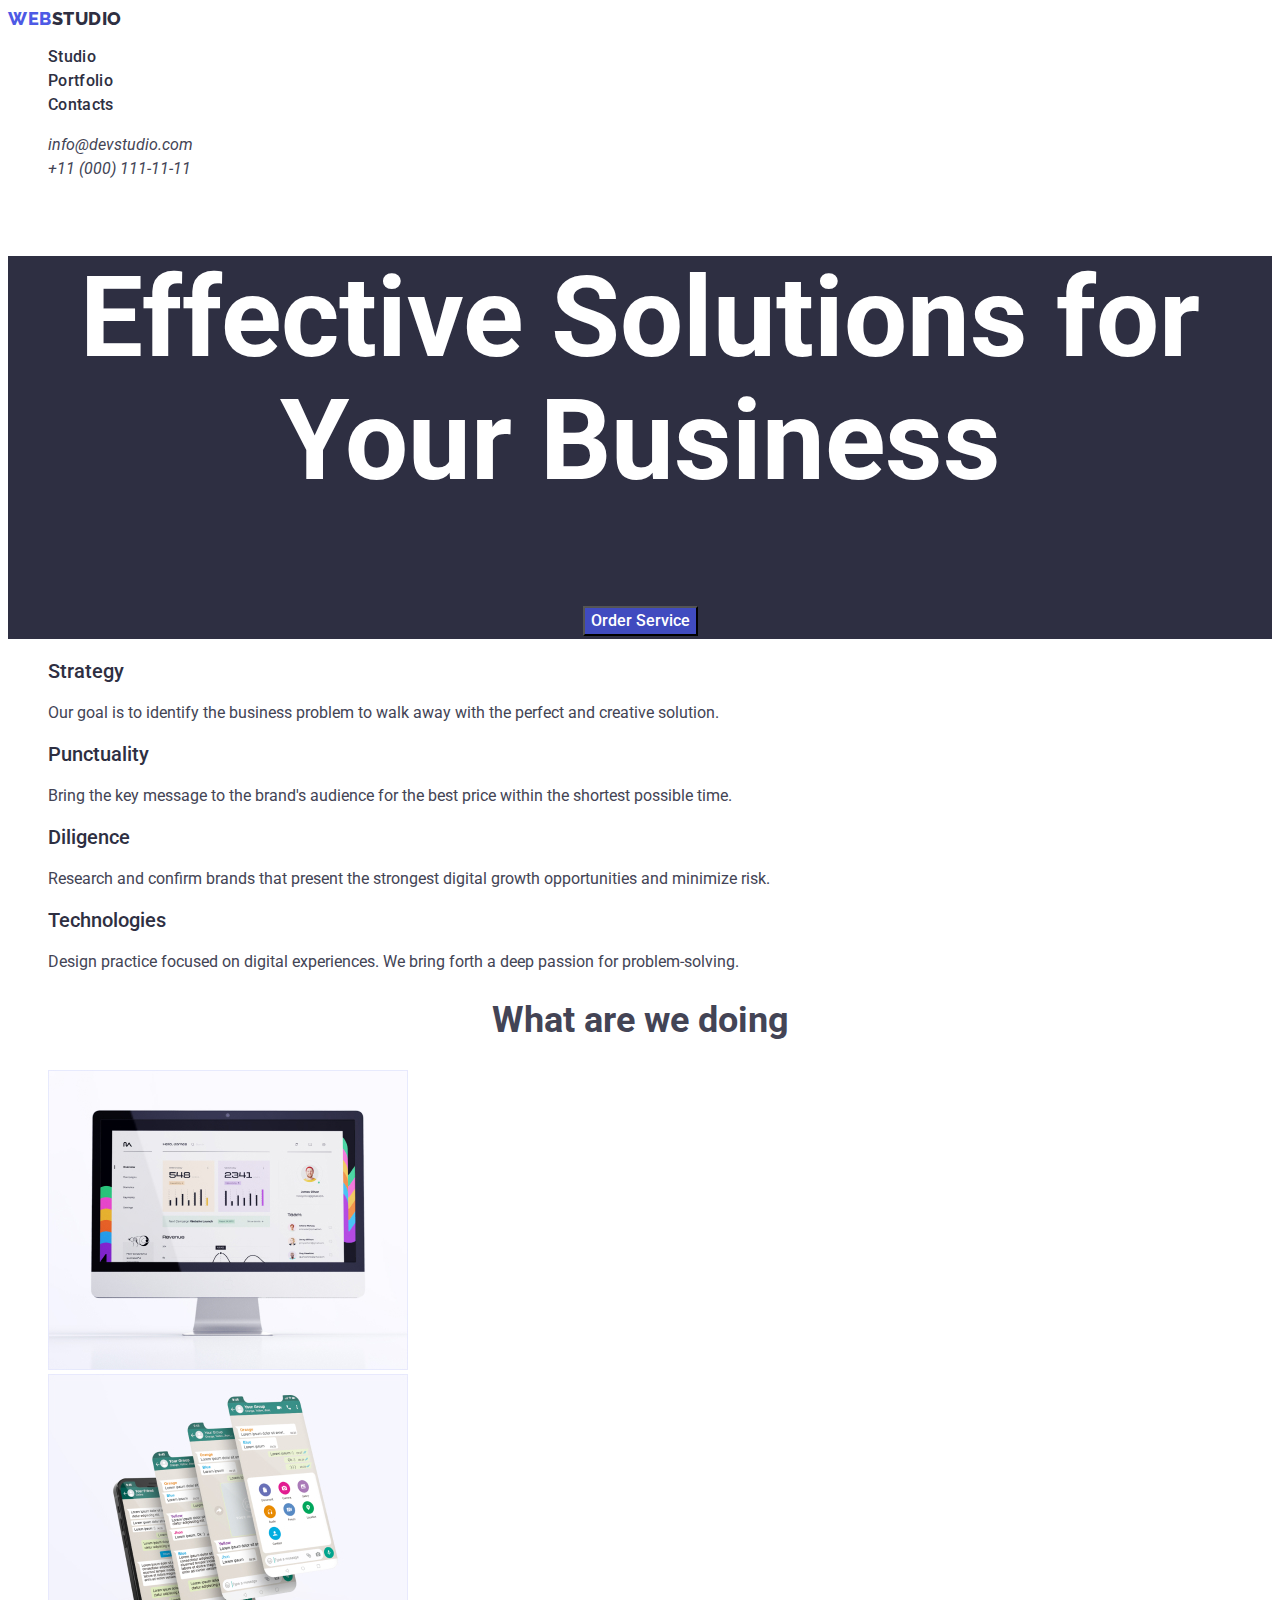
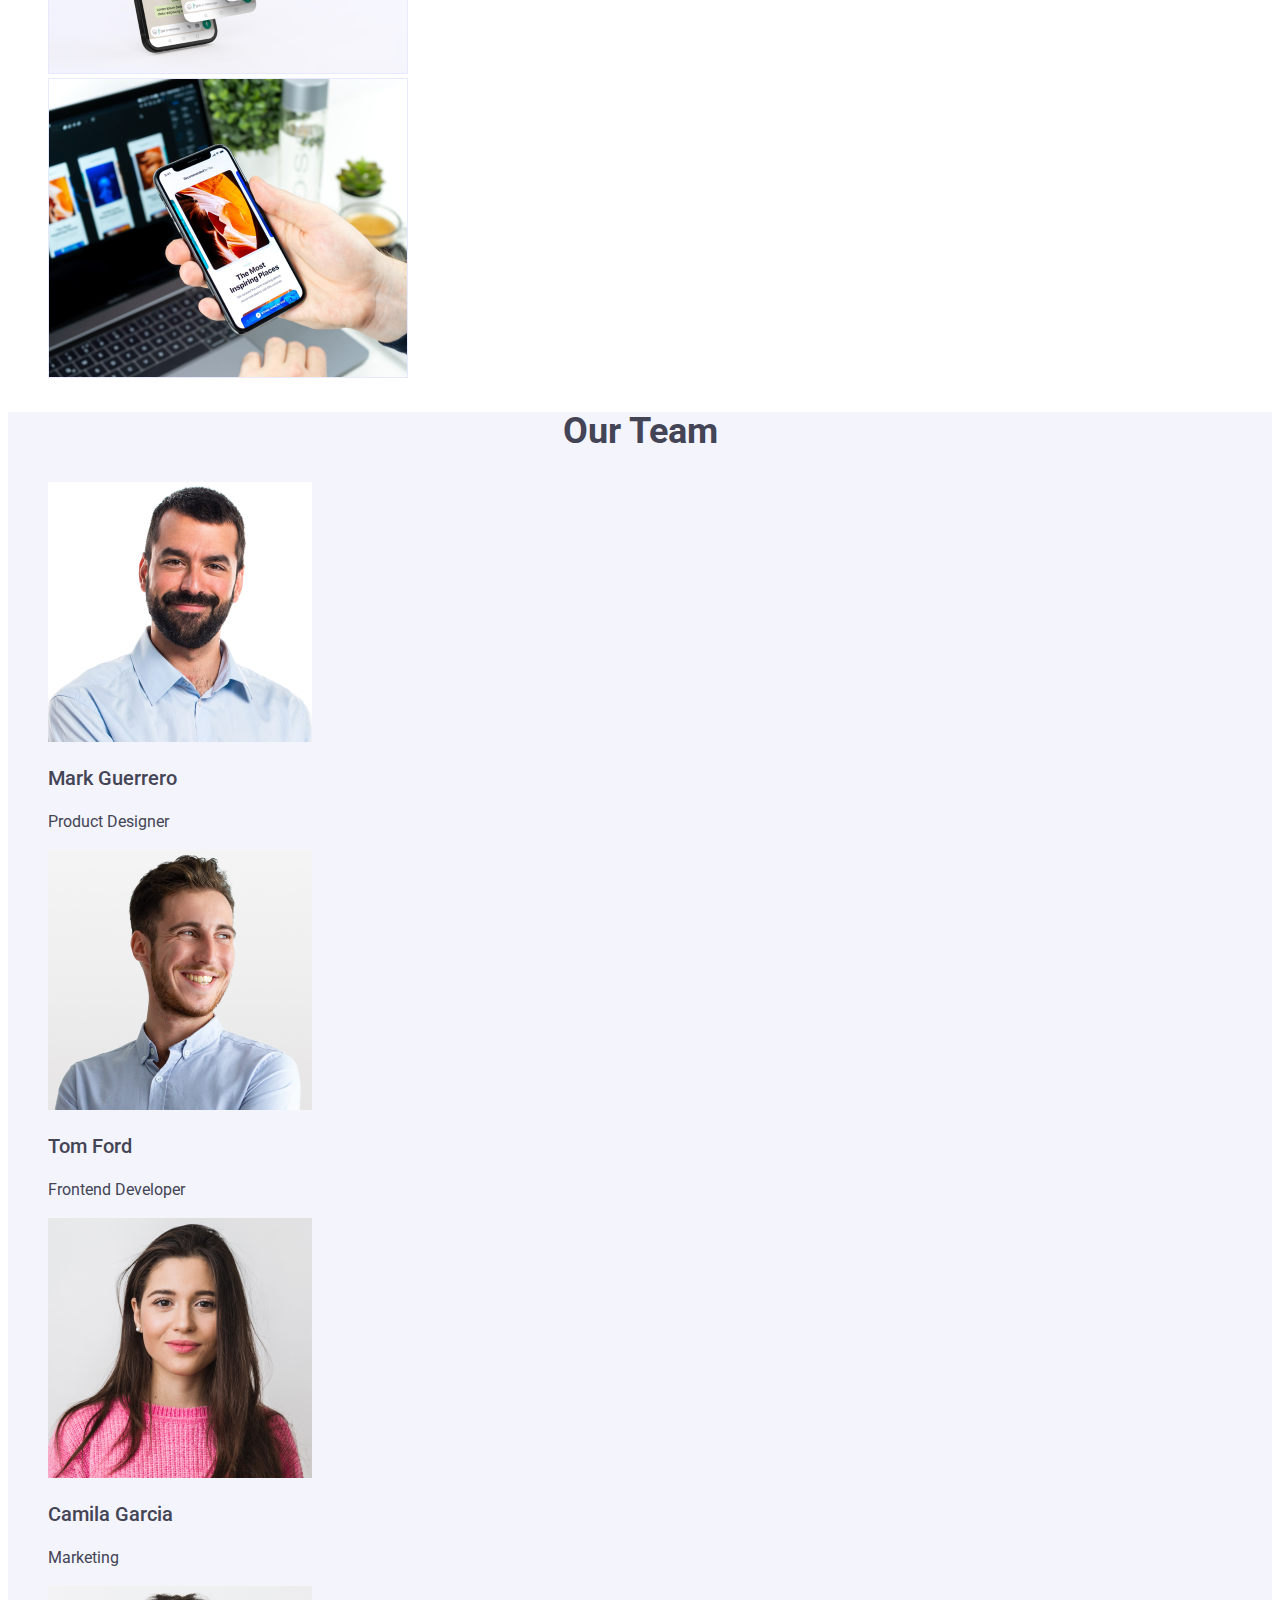
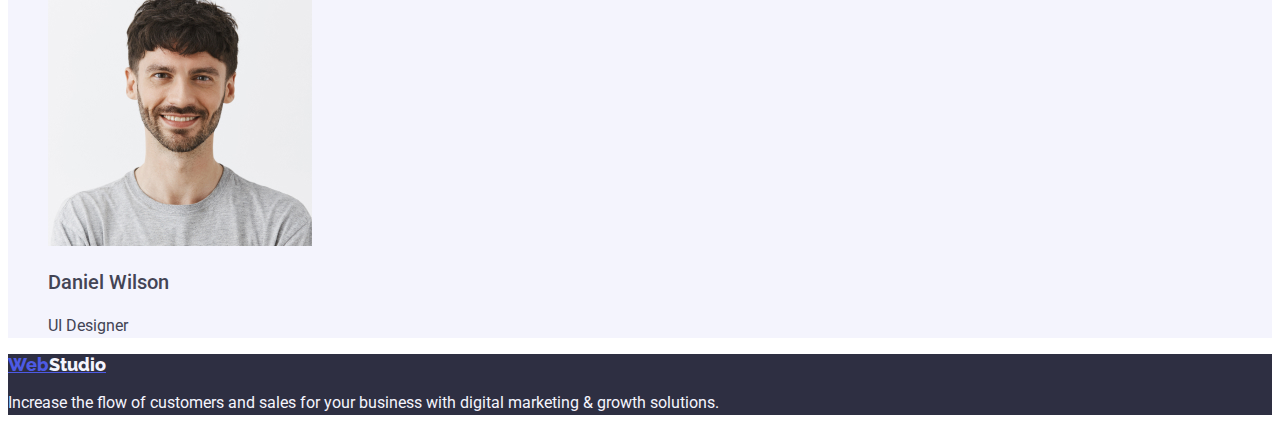
==== index.html @ b8d8406c "update" ====
<!DOCTYPE html>
<html lang="en">
  <head>
    <meta charset="UTF-8" />
    <meta http-equiv="X-UA-Compatible" content="IE=edge" />
    <meta name="viewport" content="width=device-width, initial-scale=1.0" />
    <title>WebStudio</title>
    <link rel="preconnect" href="https://fonts.googleapis.com" />
    <link rel="preconnect" href="https://fonts.gstatic.com" crossorigin />
    <link
      href="https://fonts.googleapis.com/css2?family=Raleway:wght@800&family=Roboto:wght@400;500&display=swap"
      rel="stylesheet"
    />
    <link rel="stylesheet" href="./css/styles.css" />
  </head>
  <body class="page">
    <header class="page-header">
      <nav>
        <a href="./index.html" class="logo link"> Web<span>Studio</span></a>

        <ul class="site-nav list">
          <li><a href="./index.html" class="link">Studio</a></li>
          <li><a href="./portfolio.html" class="link">Portfolio</a></li>
          <li><a href="" class="link">Contacts</a></li>
        </ul>
      </nav>

      <address>
        <ul class="auth-nav list">
          <li>
            <a href="mailto:info@devstudio.com" class="link"
              >info@devstudio.com</a
            >
          </li>
          <li>
            <a href="tel:+110001111111" class="link">+11 (000) 111-11-11</a>
          </li>
        </ul>
      </address>
    </header>
    <main>
      <section class="header">
        <h1>
          Effective Solutions for<br />
          Your Business
        </h1>
        <button type="button" class="header-button">Order Service</button>
      </section>
      <section>
        <h2 hidden>Features</h2>
        <ul>
          <li>
            <h3 class="function-name">Strategy</h3>
            <p class="function-discription">
              Our goal is to identify the business problem to walk away with the
              perfect and creative solution.
            </p>
          </li>
          <li>
            <h3 class="function-name">Punctuality</h3>
            <p class="function-discription">
              Bring the key message to the brand's audience for the best price
              within the shortest possible time.
            </p>
          </li>
          <li>
            <h3 class="function-name">Diligence</h3>
            <p class="function-discription">
              Research and confirm brands that present the strongest digital
              growth opportunities and minimize risk.
            </p>
          </li>
          <li>
            <h3 class="function-name">Technologies</h3>
            <p class="function-discription">
              Design practice focused on digital experiences. We bring forth a
              deep passion for problem-solving.
            </p>
          </li>
        </ul>
      </section>
      <section>
        <h2 class="content-name">What are we doing</h2>
        <ul>
          <li>
            <img
              src="./images/rectangle1.jpg"
              alt="Computer"
              width="360"
              height="300"
            />
          </li>
          <li>
            <img
              src="./images/rectangle2.jpg"
              alt="Phone chat"
              width="360"
              height="300"
            />
          </li>
          <li>
            <img
              src="./images/rectangle3.jpg"
              alt="Laptop with phone"
              width="360"
              height="300"
            />
          </li>
        </ul>
      </section>
      <section class="team">
        <h2 class="team-name">Our Team</h2>
        <ul>
          <li>
            <img
              src="./images/team/mark.jpg"
              alt="Mark Guerrero"
              width="264"
              height="260"
            />
            <h3 class="specialist-name">Mark Guerrero</h3>
            <p class="job-title">Product Designer</p>
          </li>
          <li>
            <img
              src="./images/team/tom.jpg"
              alt="Tom Ford"
              width="264"
              height="260"
            />
            <h3 class="specialist-name">Tom Ford</h3>
            <p class="job-title">Frontend Developer</p>
          </li>
          <li>
            <img
              src="./images/team/camila.jpg"
              alt="Camila Garcia"
              width="264"
              height="260"
            />
            <h3 class="specialist-name">Camila Garcia</h3>
            <p class="job-title">Marketing</p>
          </li>
          <li>
            <img
              src="./images/team/daniel.jpg"
              alt="Daniel Wilson"
              width="264"
              height="260"
            />
            <h3 class="specialist-name">Daniel Wilson</h3>
            <p class="job-title">UI Designer</p>
          </li>
        </ul>
      </section>
    </main>
    <footer class="basement">
      <a class="basement-logo" href="./index.html"> Web<span>Studio</span> </a>
      <p class="basement-text">
        Increase the flow of customers and sales for your business with digital
        marketing & growth solutions.
      </p>
    </footer>
  </body>
</html>
---- css/styles.css ----
:root{

    --primary-text-color:#2E2F42;
    --accent-color:#4D5AE5;
    --page-background-color:#FFFFFF;
    --additional-text-color:#434455;
    --footer-text-color:#F4F4FD;

}

/*Site header*/
.page {
    background-color:var(--page-background-color);
    color: var(--additional-text-color);

    font-family: Roboto, sans-serif;

}

ul {
    list-style: none;
}

.logo{
    color:var(--accent-color);

    font-family: Raleway, sans-serif;
    font-weight: 800;
    font-size: 18px;
    line-height: 1.17;
    letter-spacing: 0.03em;
    text-transform: uppercase;

}
.link{
    text-decoration: none;
}

.logo span{
    color:#2e2f42;
;}
.logo:hover,
.logo:focus{
    color:var(--accent-color);}

/*Site nav*/
.site-nav a{
    color:var(--primary-text-color);
    
    font-weight: 500;
    font-size: 16px;
    line-height: 1.5;
    letter-spacing: 0.02em;
    text-decoration: none;
}
.site-nav a:hover,
.site-nav a:focus{    
        color:var(--primary-text-color);
}

.auth-nav a{
    color:var(--additional-text-color);

    font-weight: 400;
    font-size: 16px;
    line-height: 1.5;    
    text-decoration: none;
}

.auth-nav a:hover,
.auth-nav a:focus {
    color: var(--accent-color);
}
/*Header index*/
.header{
     background-color: var(--primary-text-color
     );
     color: #FFFFFF;
     font-weight: 700;
     font-size: 56px;
     line-height: 1.1;
     text-align: center;
     
}

.header-button{
    background-color: #404BBF;
    color: #FFFFFF;

    font-family: inherit;
    font-weight: 500;
    font-size: 16px;
    line-height: 1.5;
    text-align: center;
    

}

/*Index Features*/
.function-name{
    color: var(--primary-text-color);

    font-weight: 500;
    font-size: 20px;
    line-height: 1.2;

}

.content-name{
    font-weight: 700;
    font-size: 36px;
    line-height: 1.1;
    text-align: center;
   

}

/*Index Team*/
.team{

    background-color: #F4F4FD;
}
.team-name{
    font-weight: 700;
    font-size: 36px;
    line-height: 1.1;
    text-align: center;

}
.specialist-name{
    font-weight:500;
    font-size: 20px;
    line-height: 1.2;

}

.job-title{
    font-weight: 400;
    font-size: 16px;
    line-height: 1.5;
}
/*Buttons portfolio*/

.button{
    background-color: #E7E9FC;
    color: var(--accent-color);

    font-family: inherit;
    font-weight: 500;
    font-size: 16px;
    line-height: 1.5;
}

.button:hover ,
.button:focus {
    background-color: #404BBF;
    color: #FFFFFF;
}    

/*Features*/
.features-name{
    font-weight: 500;
    font-size: 20px;
    line-height: 1.2;
}
.features-chapter{
    color:var(--additional-text-color);

    font-weight: 400;
    font-size: 16px;
    line-height: 1.5;
}
/*Footer*/
.basement-logo{
    color: var(--accent-color);
    
    font-family: Raleway,sans-serif;
    font-weight: 800;
    font-size: 18px;
    line-height: 1.17;
}

.basement-logo span {
    color:var(--footer-text-color);

    font-family: Raleway, sans-serif;
    font-weight: 800;
    font-size: 18px;
    line-height: 1.17;
    }
.basement{
    background-color: var(--primary-text-color);
}
.basement-text{
    color:var(--footer-text-color);
    font-weight: 400;
    font-size: 16px;
    line-height: 1.5;

}
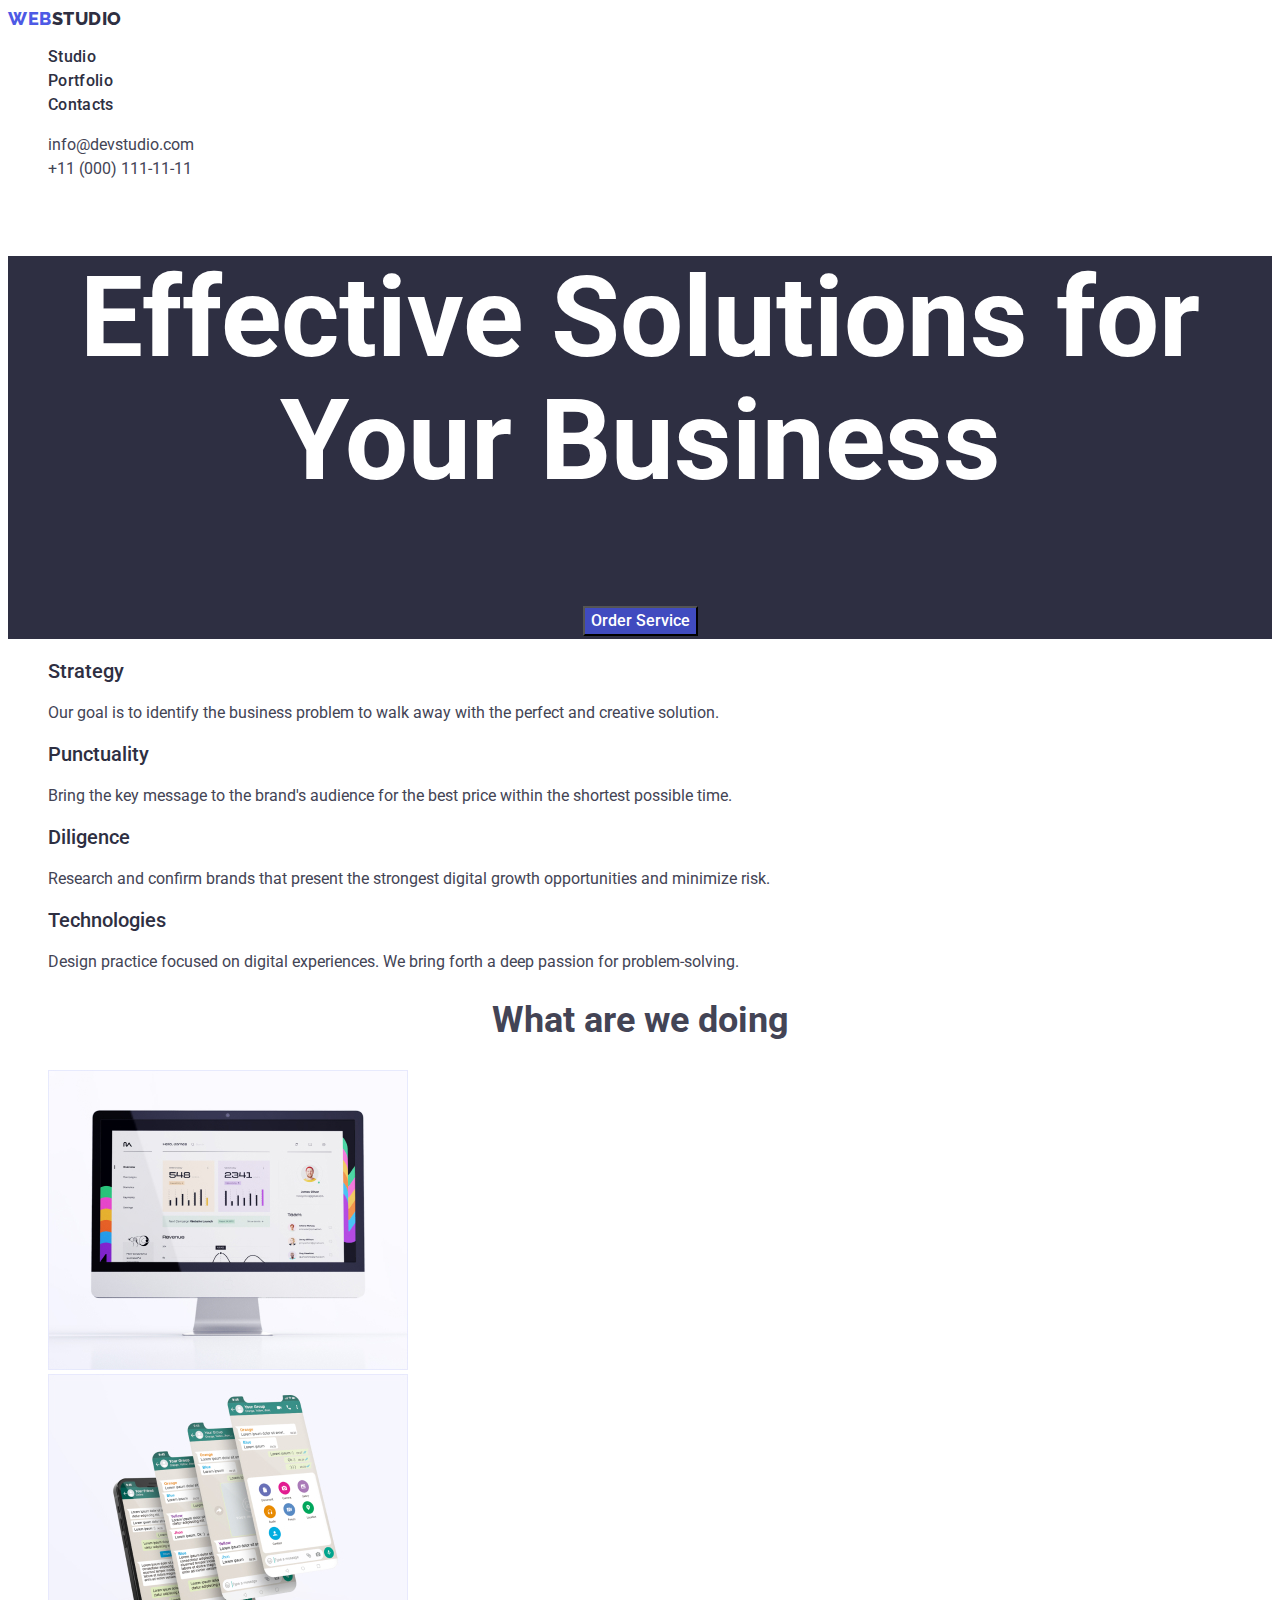
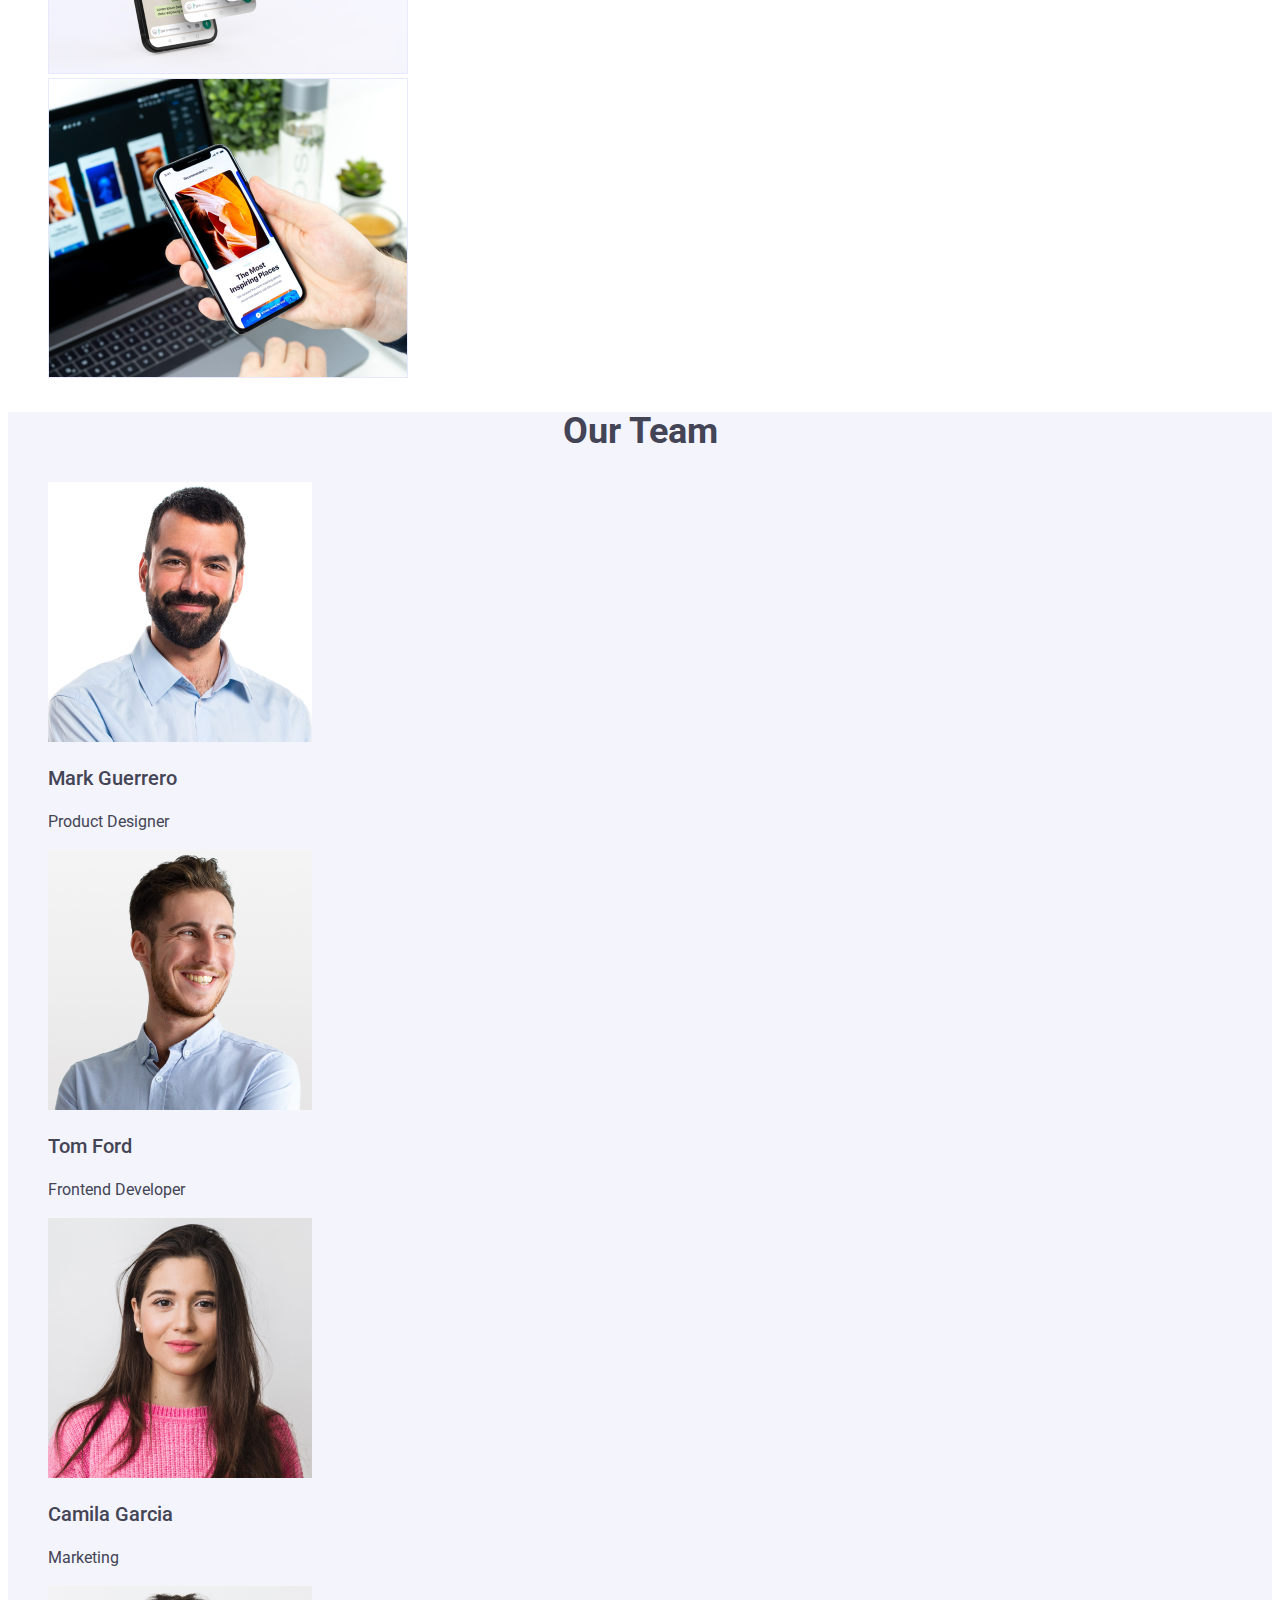
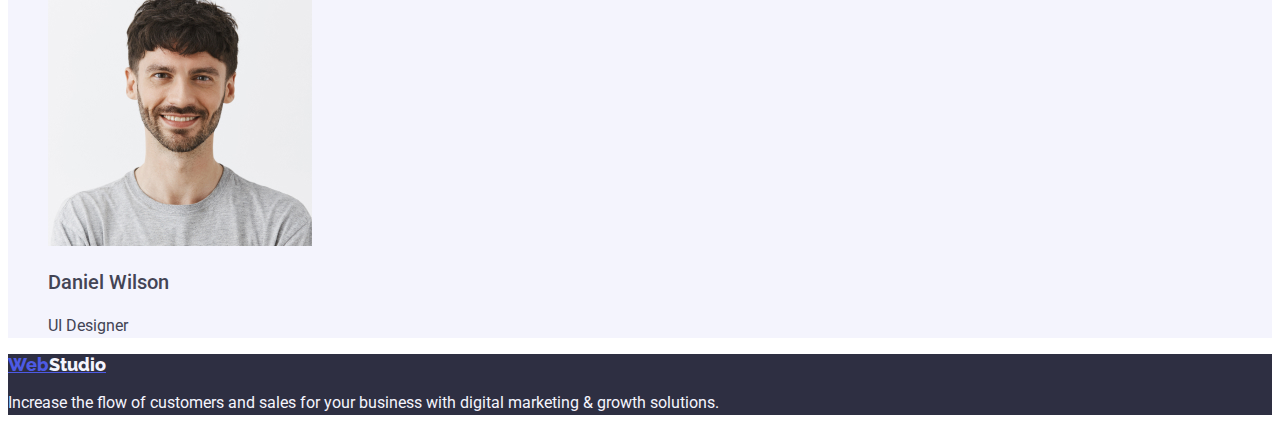
==== commit f017183f: "update" ====
--- a/index.html
+++ b/index.html
@@ -25,7 +25,7 @@
         </ul>
       </nav>
 
-      <address>
+      <address class="adress">
         <ul class="auth-nav list">
           <li>
             <a href="mailto:info@devstudio.com" class="link"
--- a/css/styles.css
+++ b/css/styles.css
@@ -55,9 +55,12 @@
 }
 .site-nav a:hover,
 .site-nav a:focus{    
-        color:var(--primary-text-color);
-}
-
+        color:#404bbf;
+}
+
+.adress{
+    font-style: normal;
+}
 .auth-nav a{
     color:var(--additional-text-color);
 
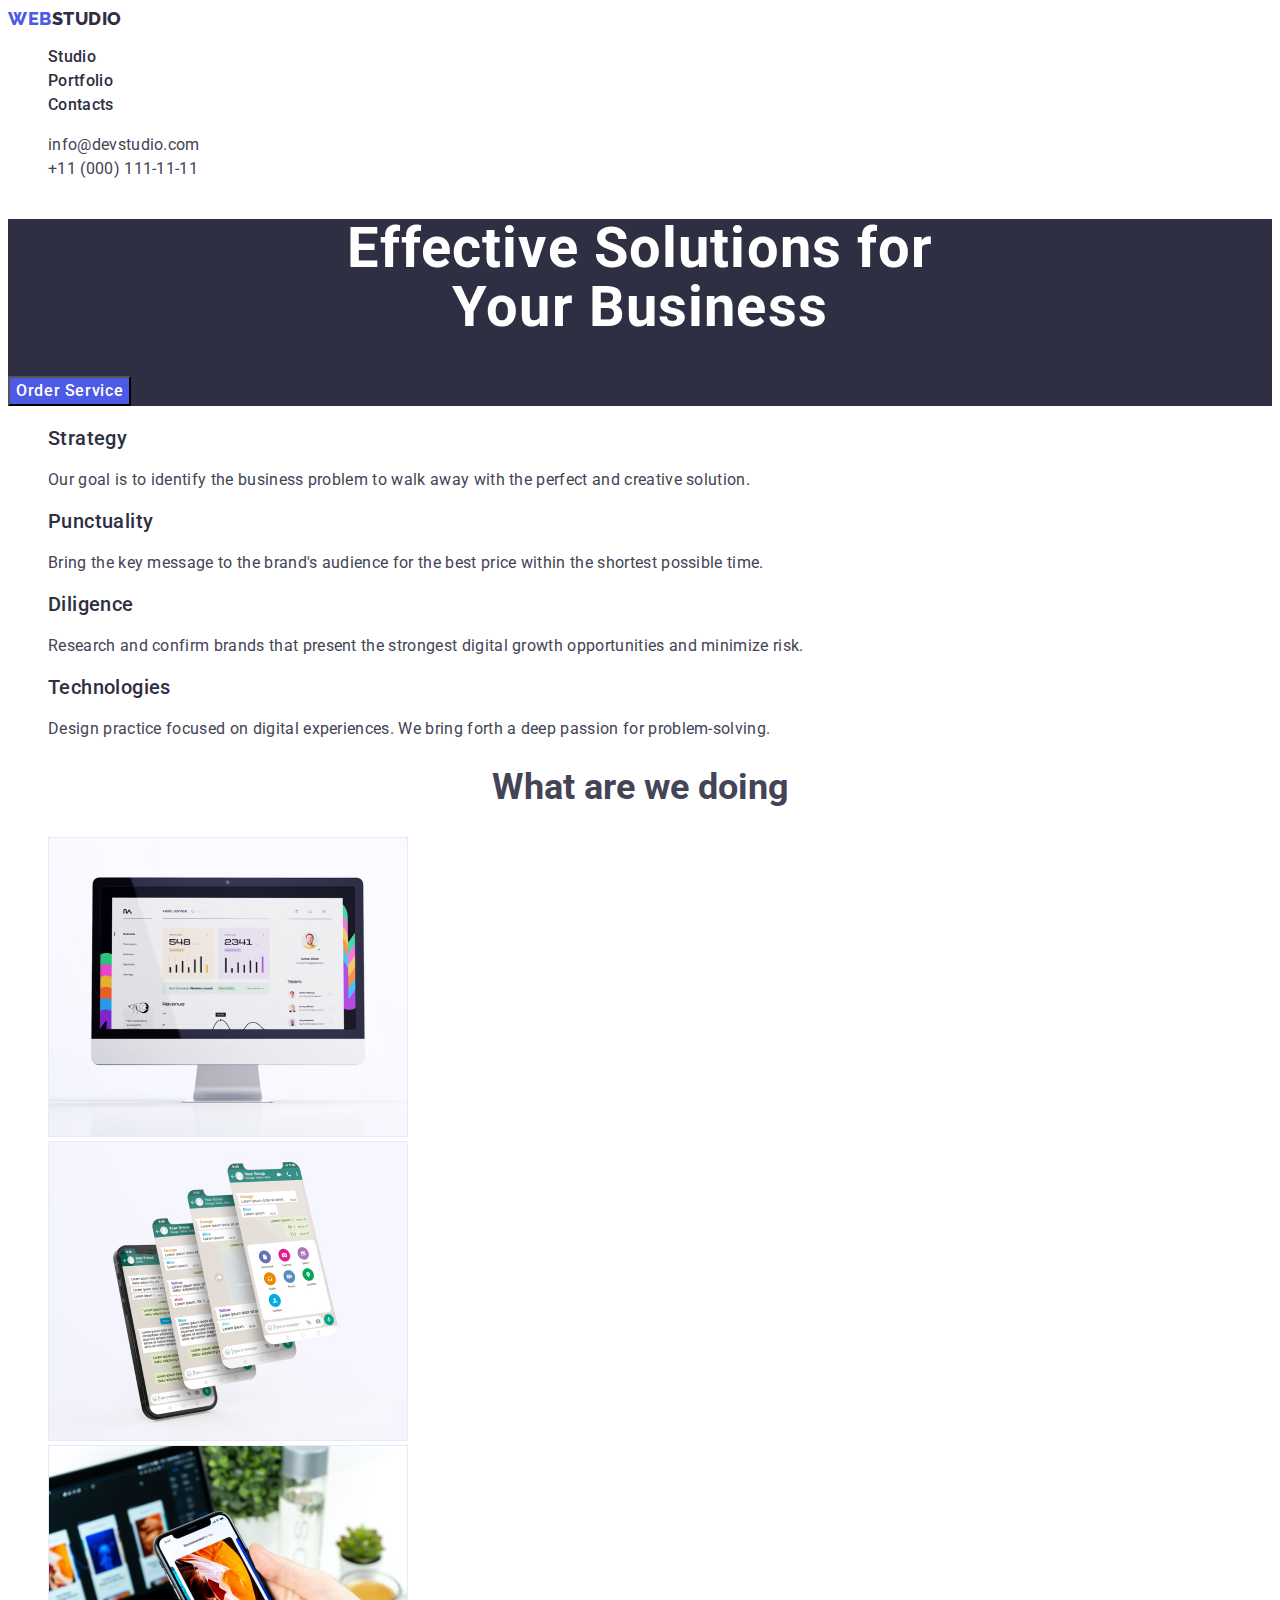
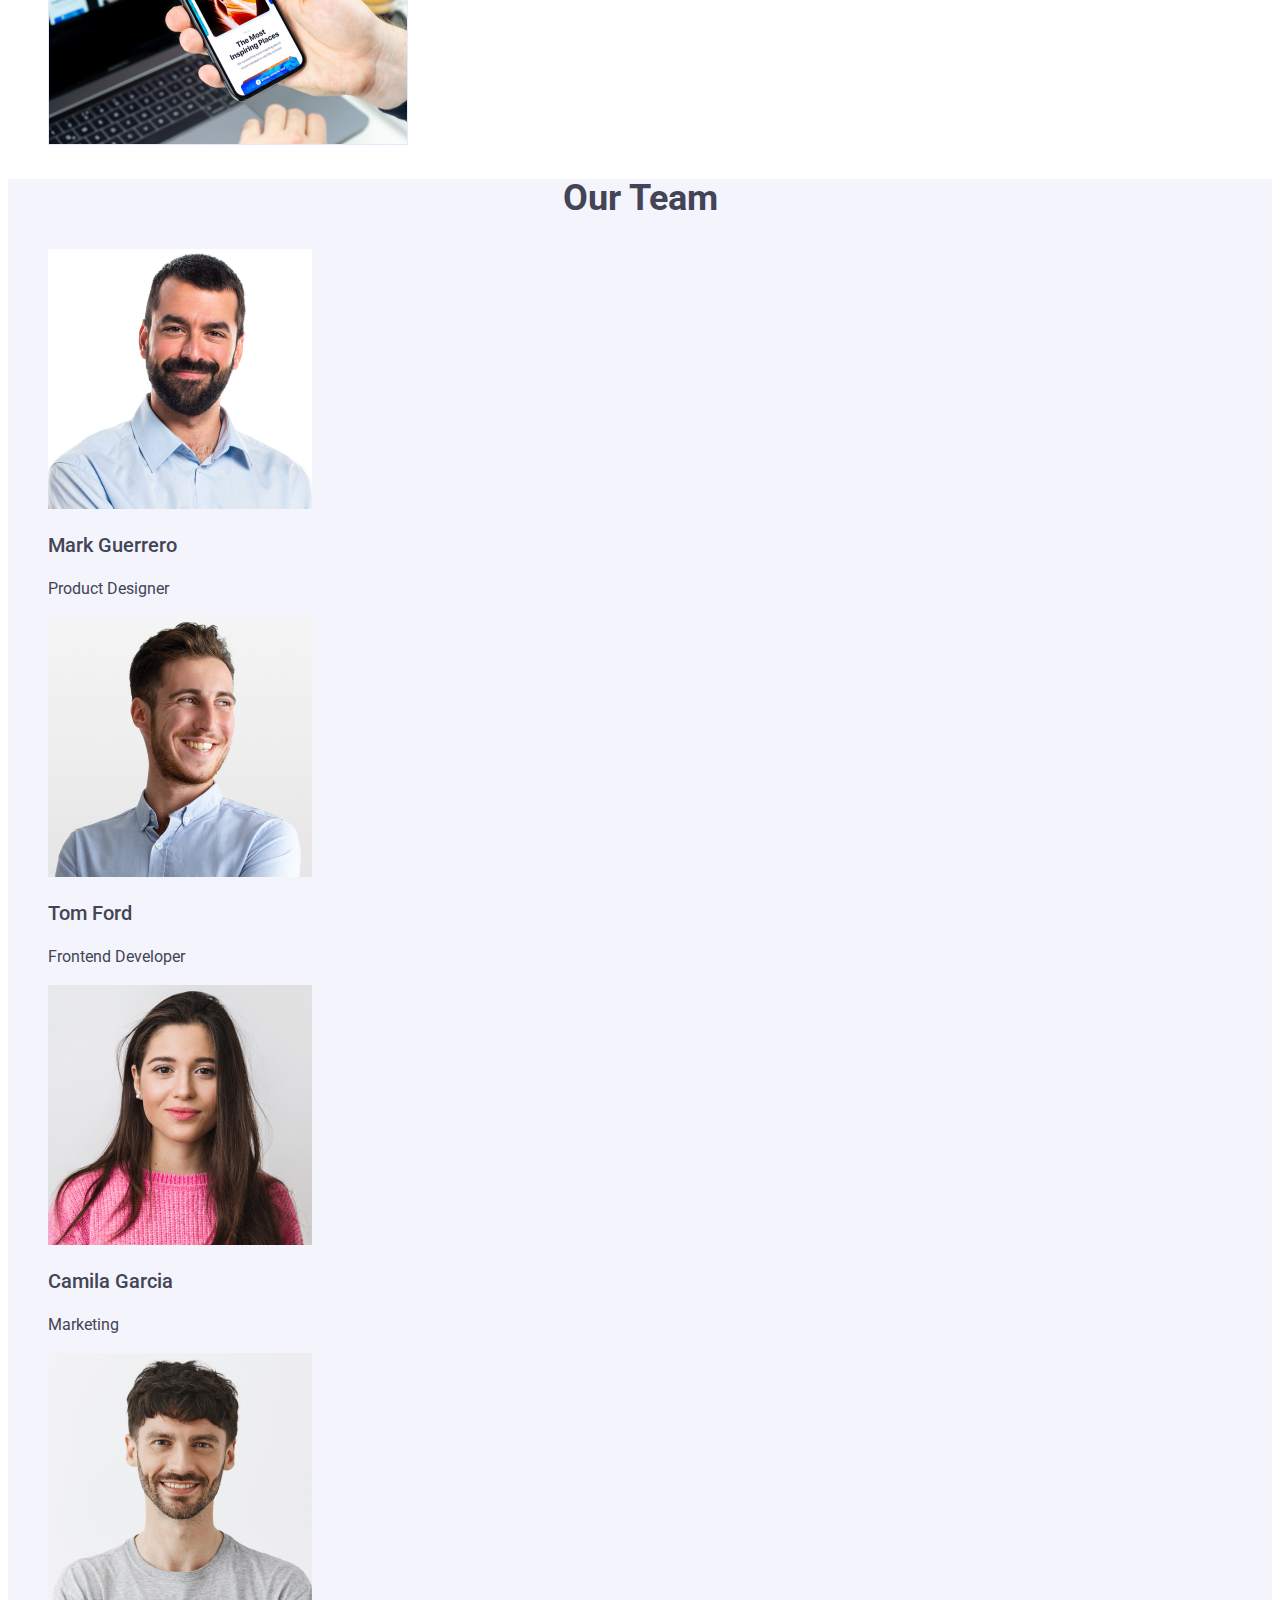
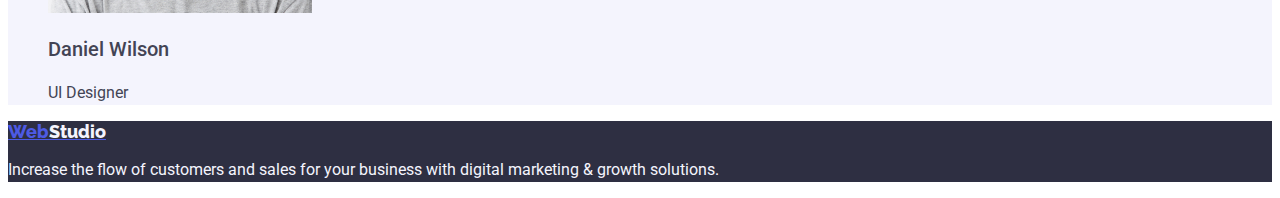
==== commit dc9234d0: "update" ====
--- a/index.html
+++ b/index.html
@@ -40,15 +40,15 @@
     </header>
     <main>
       <section class="header">
-        <h1>
+        <h1 class="header-title">
           Effective Solutions for<br />
           Your Business
         </h1>
         <button type="button" class="header-button">Order Service</button>
       </section>
       <section>
-        <h2 hidden>Features</h2>
-        <ul>
+        <h2 hidden class="features">Features</h2>
+        <ul class="function list">
           <li>
             <h3 class="function-name">Strategy</h3>
             <p class="function-discription">
--- a/css/styles.css
+++ b/css/styles.css
@@ -66,35 +66,41 @@
 
     font-weight: 400;
     font-size: 16px;
-    line-height: 1.5;    
+    line-height: 1.5; 
+    letter-spacing: 0.02em;
     text-decoration: none;
 }
 
 .auth-nav a:hover,
 .auth-nav a:focus {
-    color: var(--accent-color);
+    color: #404bbf;
 }
 /*Header index*/
 .header{
-     background-color: var(--primary-text-color
-     );
+    background-color: var(--primary-text-color);
+}
+
+.header-title{
      color: #FFFFFF;
      font-weight: 700;
      font-size: 56px;
-     line-height: 1.1;
+     line-height: 1.07;
+     letter-spacing: 0.02em;
      text-align: center;
      
 }
 
 .header-button{
-    background-color: #404BBF;
+    background-color:#4D5AE5;
     color: #FFFFFF;
 
     font-family: inherit;
     font-weight: 500;
     font-size: 16px;
     line-height: 1.5;
+    letter-spacing: 0.04em;
     text-align: center;
+    cursor: pointer;
     
 
 }
@@ -106,9 +112,12 @@
     font-weight: 500;
     font-size: 20px;
     line-height: 1.2;
-
-}
-
+    letter-spacing: 0.02em;
+
+}
+.function-discription{
+    letter-spacing: 0.02em;
+}
 .content-name{
     font-weight: 700;
     font-size: 36px;
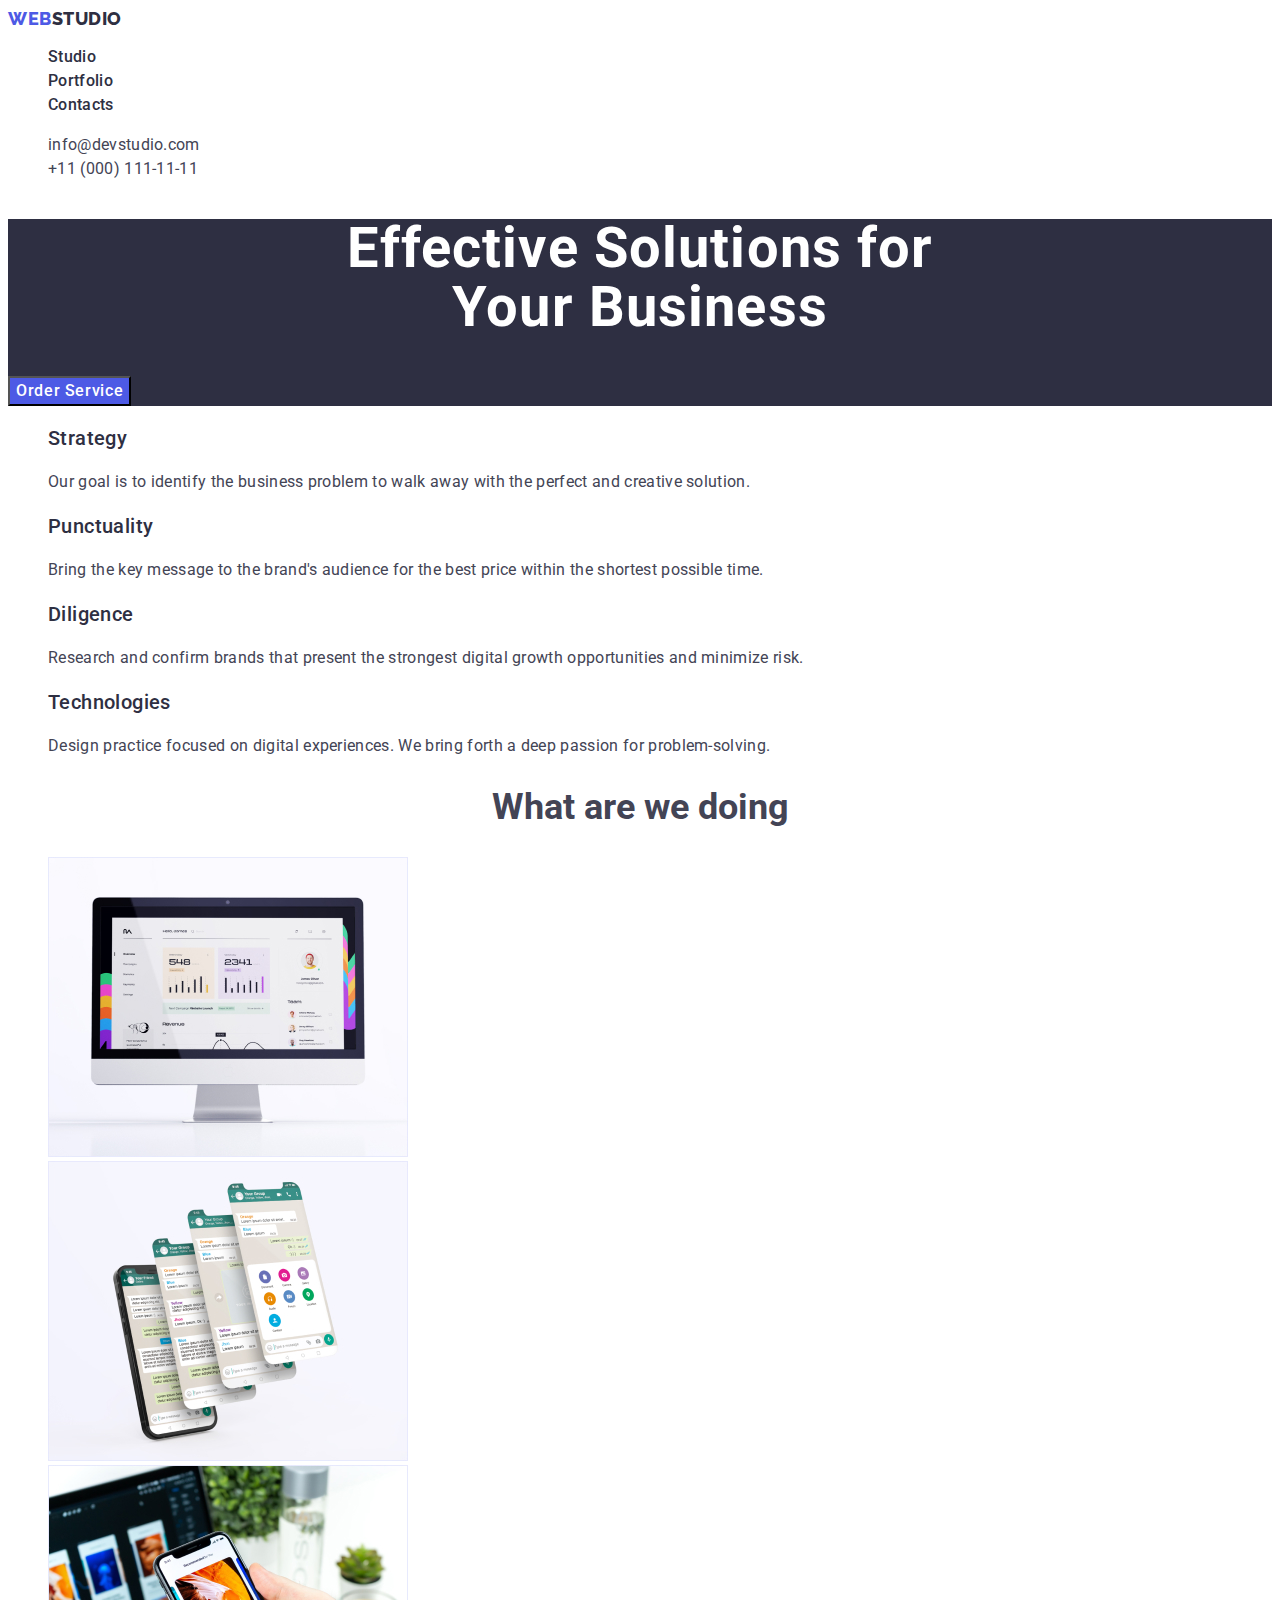
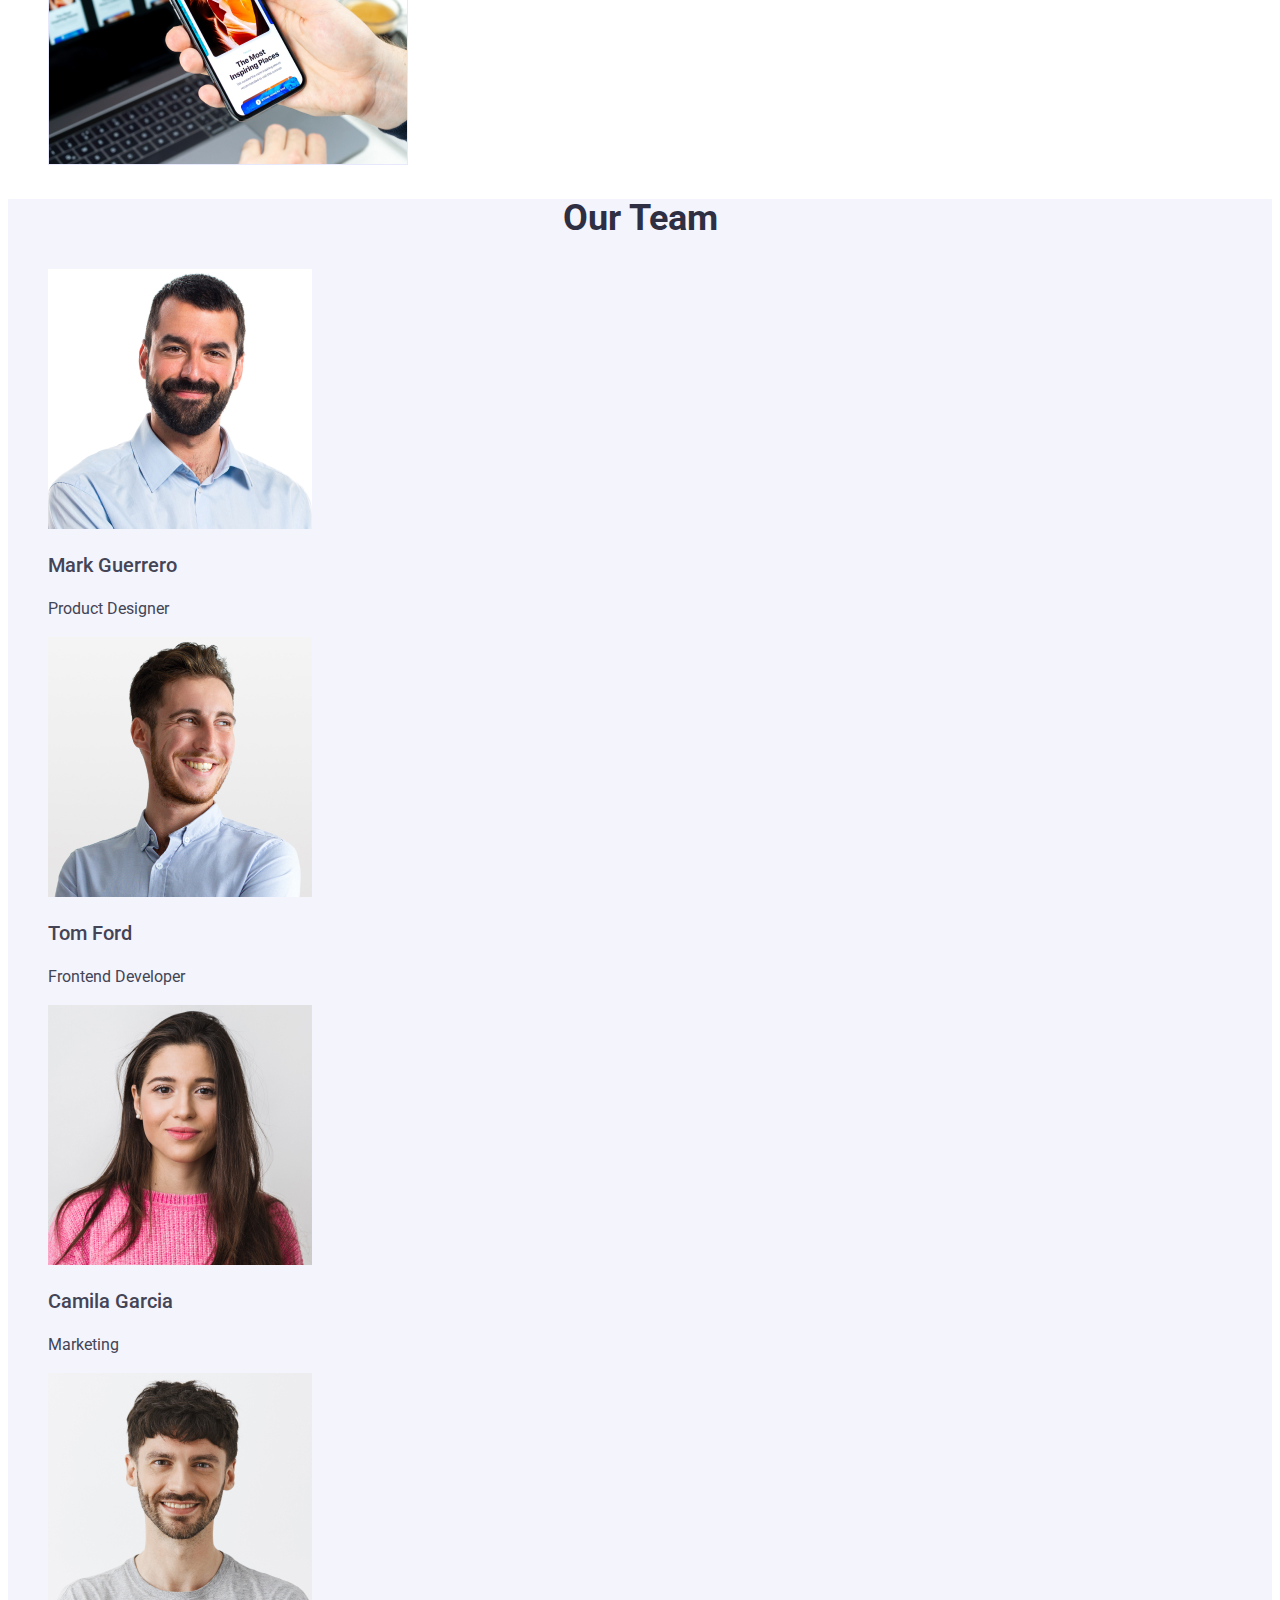
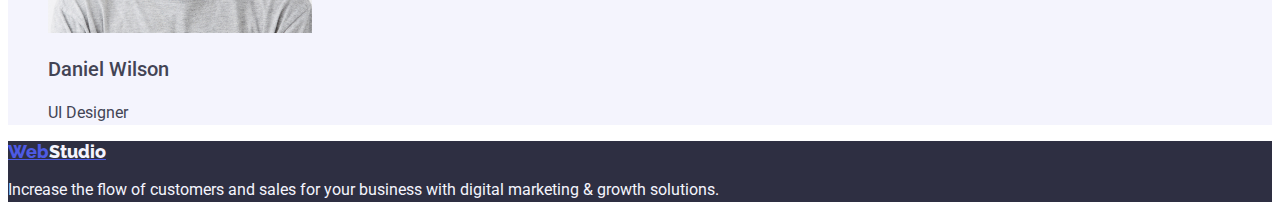
==== commit 7a2aa0ad: "update" ====
--- a/index.html
+++ b/index.html
@@ -80,7 +80,7 @@
         </ul>
       </section>
       <section>
-        <h2 class="content-name">What are we doing</h2>
+        <h2 class="content-name list">What are we doing</h2>
         <ul>
           <li>
             <img
--- a/css/styles.css
+++ b/css/styles.css
@@ -91,7 +91,7 @@
 }
 
 .header-button{
-    background-color:#4D5AE5;
+    background-color: #4D5AE5;
     color: #FFFFFF;
 
     font-family: inherit;
@@ -116,6 +116,7 @@
 
 }
 .function-discription{
+    line-height: 1.5;
     letter-spacing: 0.02em;
 }
 .content-name{
@@ -133,10 +134,13 @@
     background-color: #F4F4FD;
 }
 .team-name{
+    color: #2E2F42;
+
     font-weight: 700;
     font-size: 36px;
-    line-height: 1.1;
+    line-height: 1.11;
     text-align: center;
+    text-transform: capitalize;
 
 }
 .specialist-name{
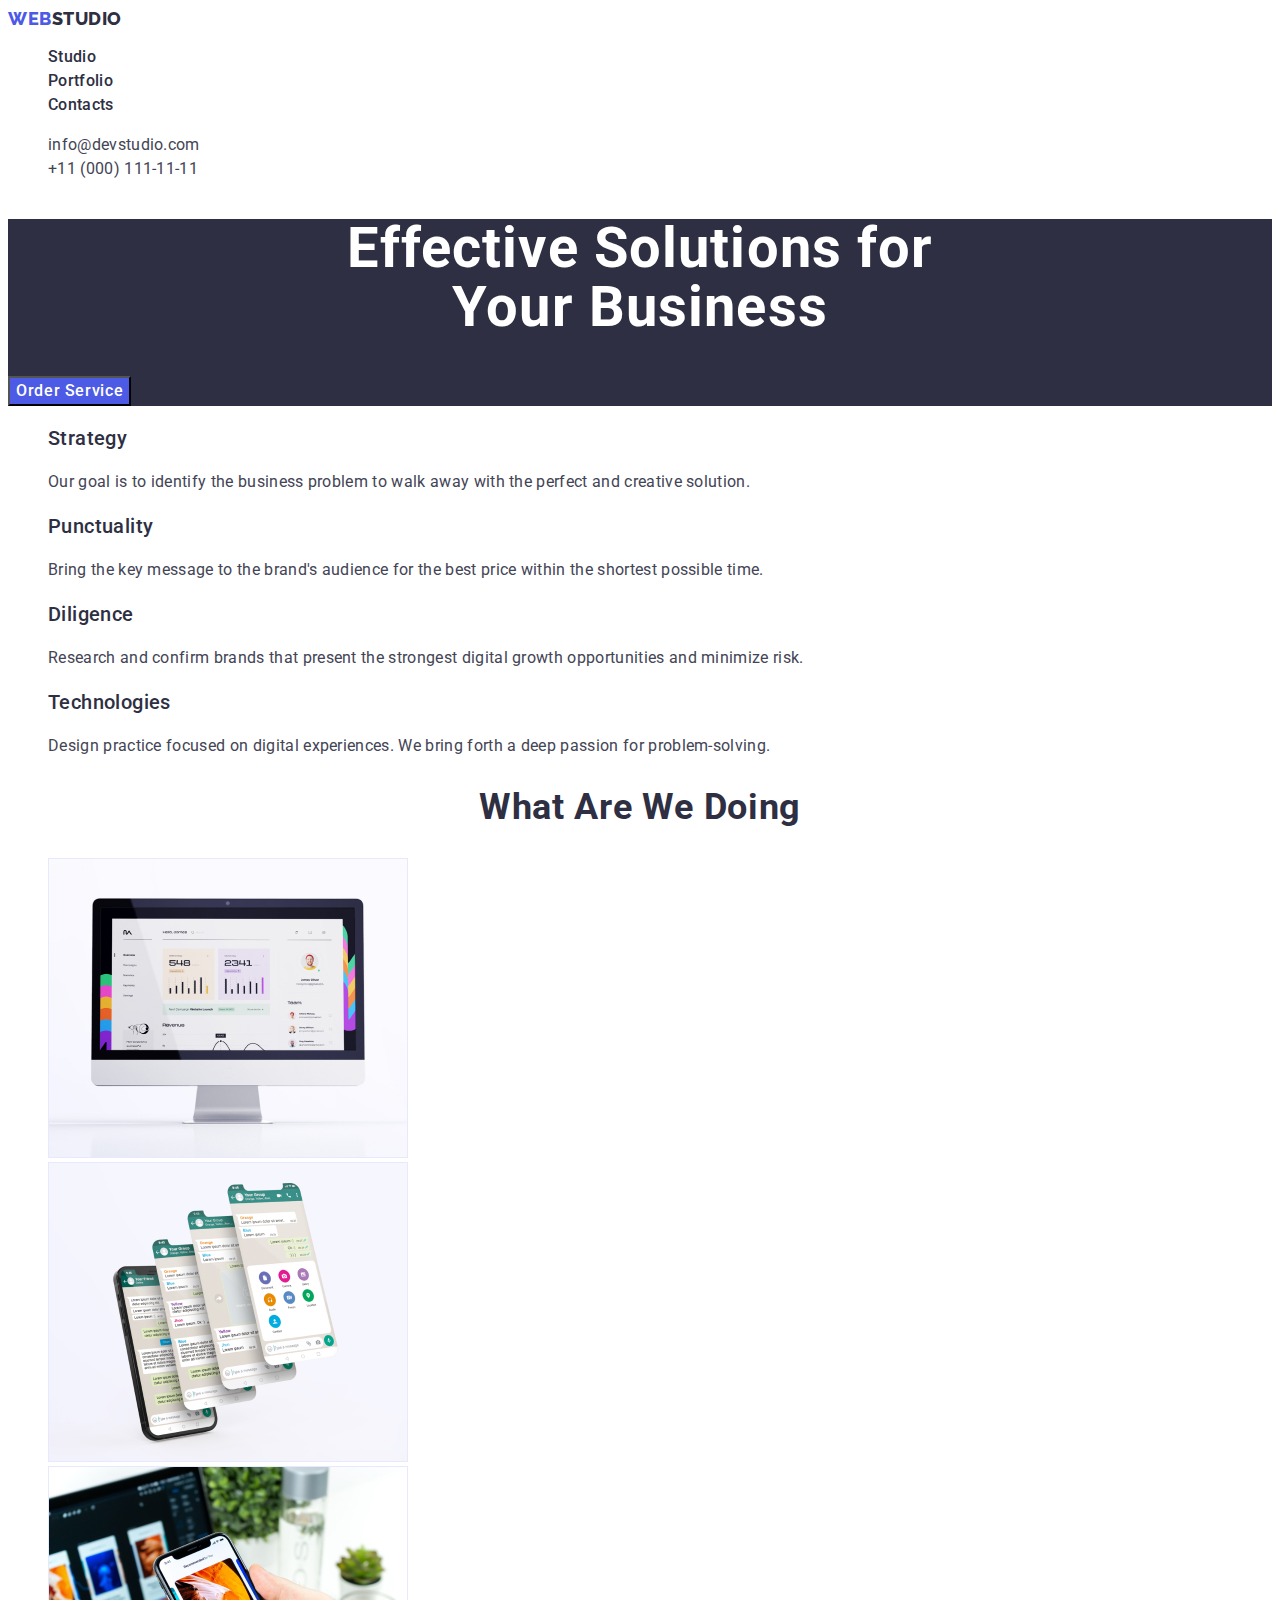
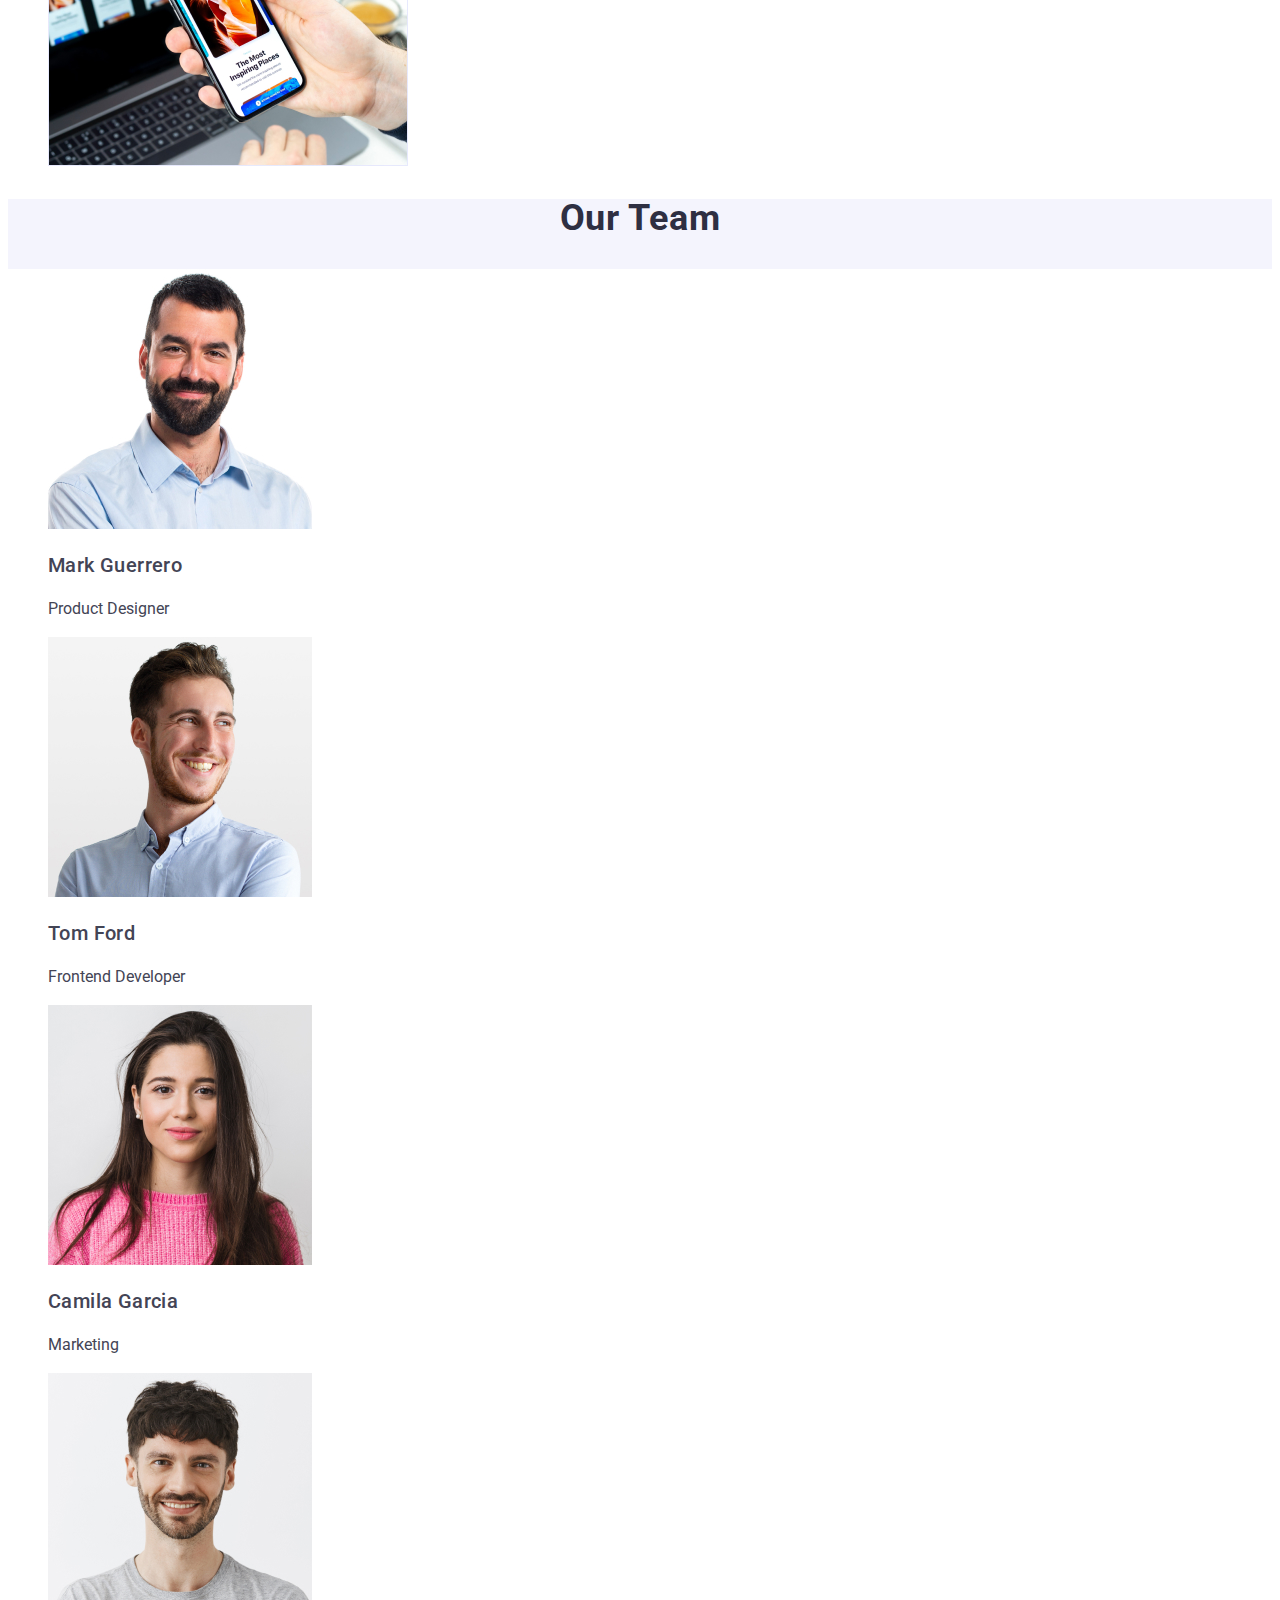
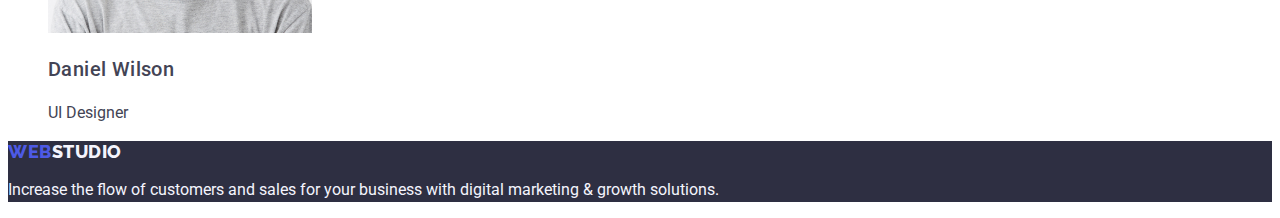
==== commit e150bd8c: "update" ====
--- a/index.html
+++ b/index.html
@@ -80,8 +80,8 @@
         </ul>
       </section>
       <section>
-        <h2 class="content-name list">What are we doing</h2>
-        <ul>
+        <h2 class="content-name">What are we doing</h2>
+        <ul class="possibilities list">
           <li>
             <img
               src="./images/rectangle1.jpg"
@@ -110,7 +110,7 @@
       </section>
       <section class="team">
         <h2 class="team-name">Our Team</h2>
-        <ul>
+        <ul class="members-team list">
           <li>
             <img
               src="./images/team/mark.jpg"
@@ -155,7 +155,9 @@
       </section>
     </main>
     <footer class="basement">
-      <a class="basement-logo" href="./index.html"> Web<span>Studio</span> </a>
+      <a class="basement-logo link" href="./index.html">
+        Web<span>Studio</span>
+      </a>
       <p class="basement-text">
         Increase the flow of customers and sales for your business with digital
         marketing & growth solutions.
--- a/css/styles.css
+++ b/css/styles.css
@@ -104,6 +104,10 @@
     
 
 }
+.header-button :hover,
+.header-button :focus {
+    background-color:#404BBF
+}
 
 /*Index Features*/
 .function-name{
@@ -119,34 +123,42 @@
     line-height: 1.5;
     letter-spacing: 0.02em;
 }
+/*What are we doing*/
 .content-name{
-    font-weight: 700;
-    font-size: 36px;
-    line-height: 1.1;
-    text-align: center;
-   
-
-}
-
-/*Index Team*/
-.team{
-
-    background-color: #F4F4FD;
-}
-.team-name{
     color: #2E2F42;
-
     font-weight: 700;
     font-size: 36px;
     line-height: 1.11;
+    letter-spacing: 0.02em;
     text-align: center;
     text-transform: capitalize;
-
+}
+
+
+/*Index Team*/
+.team{
+
+    background-color: #F4F4FD;
+}
+.team-name{
+    color: #2E2F42;
+
+    font-weight: 700;
+    font-size: 36px;
+    line-height: 1.11;
+    letter-spacing: 0.02em;
+    text-align: center;
+    text-transform: capitalize;
+
+}
+.members-team{
+    background-color: #FFFFFF;
 }
 .specialist-name{
     font-weight:500;
     font-size: 20px;
     line-height: 1.2;
+    letter-spacing: 0.02em;
 
 }
 
@@ -194,6 +206,8 @@
     font-weight: 800;
     font-size: 18px;
     line-height: 1.17;
+    letter-spacing: 0.03em;
+    text-transform: uppercase;
 }
 
 .basement-logo span {
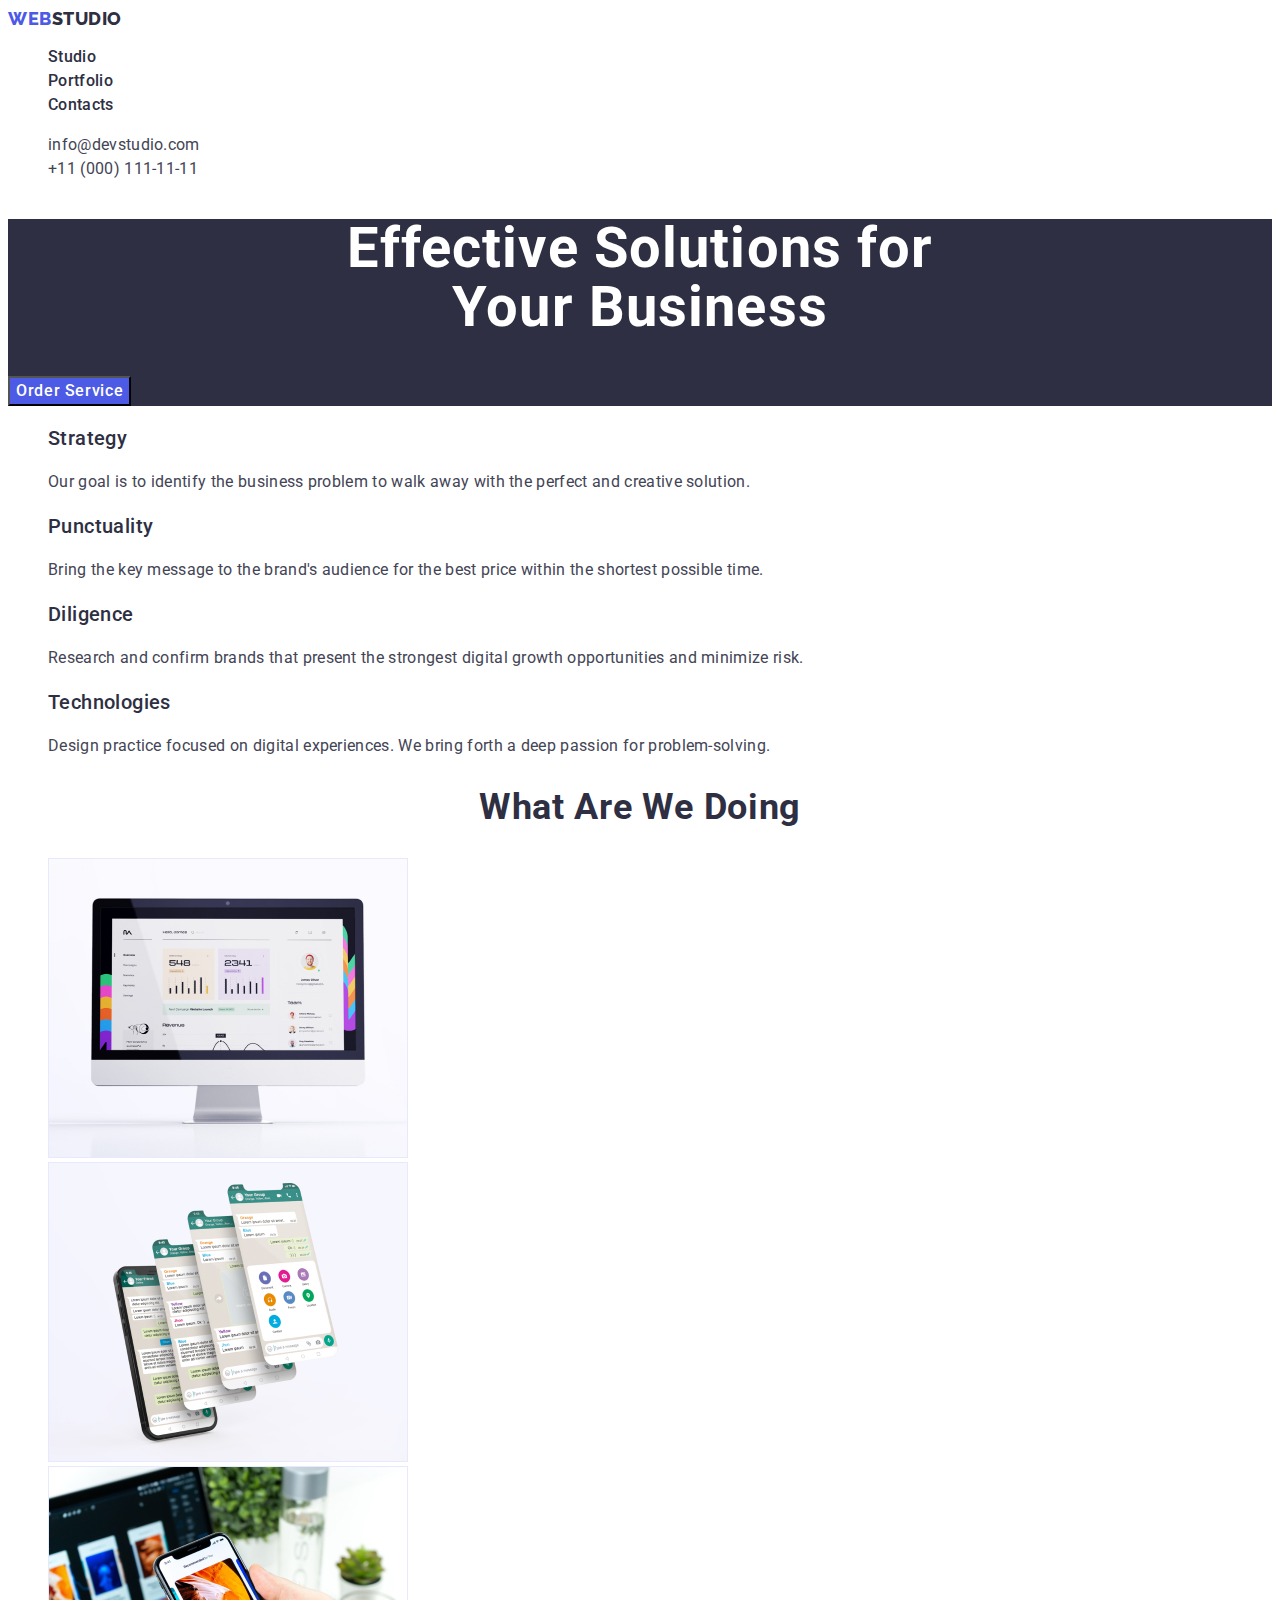
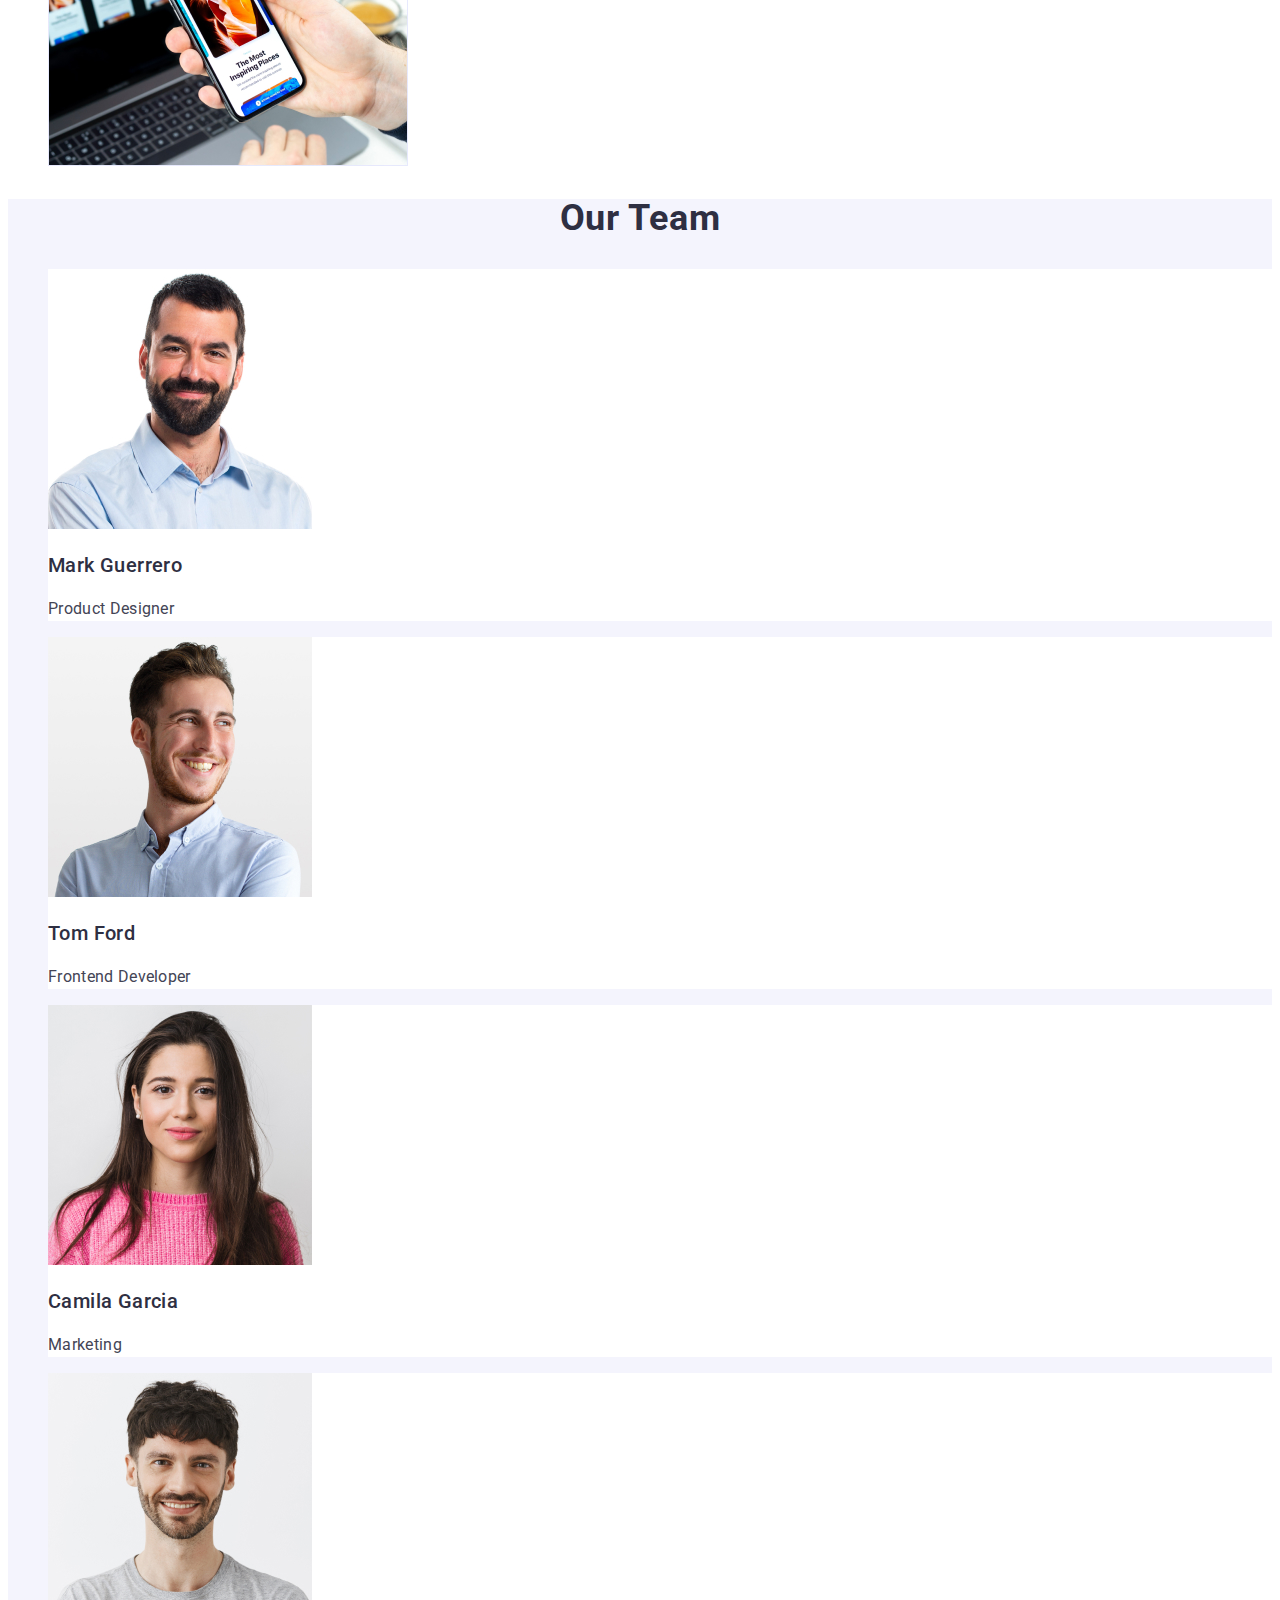
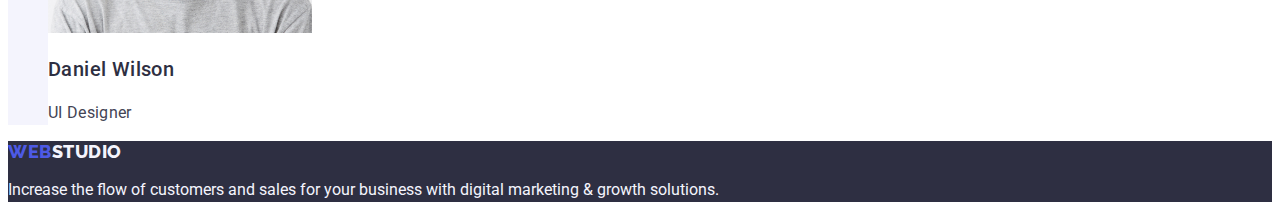
==== commit d714be4a: "update" ====
--- a/index.html
+++ b/index.html
@@ -111,7 +111,7 @@
       <section class="team">
         <h2 class="team-name">Our Team</h2>
         <ul class="members-team list">
-          <li>
+          <li class="member">
             <img
               src="./images/team/mark.jpg"
               alt="Mark Guerrero"
@@ -121,7 +121,7 @@
             <h3 class="specialist-name">Mark Guerrero</h3>
             <p class="job-title">Product Designer</p>
           </li>
-          <li>
+          <li class="member">
             <img
               src="./images/team/tom.jpg"
               alt="Tom Ford"
@@ -131,7 +131,7 @@
             <h3 class="specialist-name">Tom Ford</h3>
             <p class="job-title">Frontend Developer</p>
           </li>
-          <li>
+          <li class="member">
             <img
               src="./images/team/camila.jpg"
               alt="Camila Garcia"
@@ -141,7 +141,7 @@
             <h3 class="specialist-name">Camila Garcia</h3>
             <p class="job-title">Marketing</p>
           </li>
-          <li>
+          <li class="member">
             <img
               src="./images/team/daniel.jpg"
               alt="Daniel Wilson"
@@ -156,7 +156,7 @@
     </main>
     <footer class="basement">
       <a class="basement-logo link" href="./index.html">
-        Web<span>Studio</span>
+        Web<span class="devision">Studio</span>
       </a>
       <p class="basement-text">
         Increase the flow of customers and sales for your business with digital
--- a/css/styles.css
+++ b/css/styles.css
@@ -106,7 +106,7 @@
 }
 .header-button :hover,
 .header-button :focus {
-    background-color:#404BBF
+    background-color:#404BBF;
 }
 
 /*Index Features*/
@@ -151,10 +151,11 @@
     text-transform: capitalize;
 
 }
-.members-team{
+.member{
     background-color: #FFFFFF;
 }
 .specialist-name{
+    color: #2E2F42;
     font-weight:500;
     font-size: 20px;
     line-height: 1.2;
@@ -166,17 +167,20 @@
     font-weight: 400;
     font-size: 16px;
     line-height: 1.5;
+    letter-spacing: 0.02em;
 }
 /*Buttons portfolio*/
 
 .button{
-    background-color: #E7E9FC;
+    background-color: #F4F4FD;
     color: var(--accent-color);
 
     font-family: inherit;
     font-weight: 500;
     font-size: 16px;
     line-height: 1.5;
+    letter-spacing: 0.04em;
+    cursor: pointe;
 }
 
 .button:hover ,
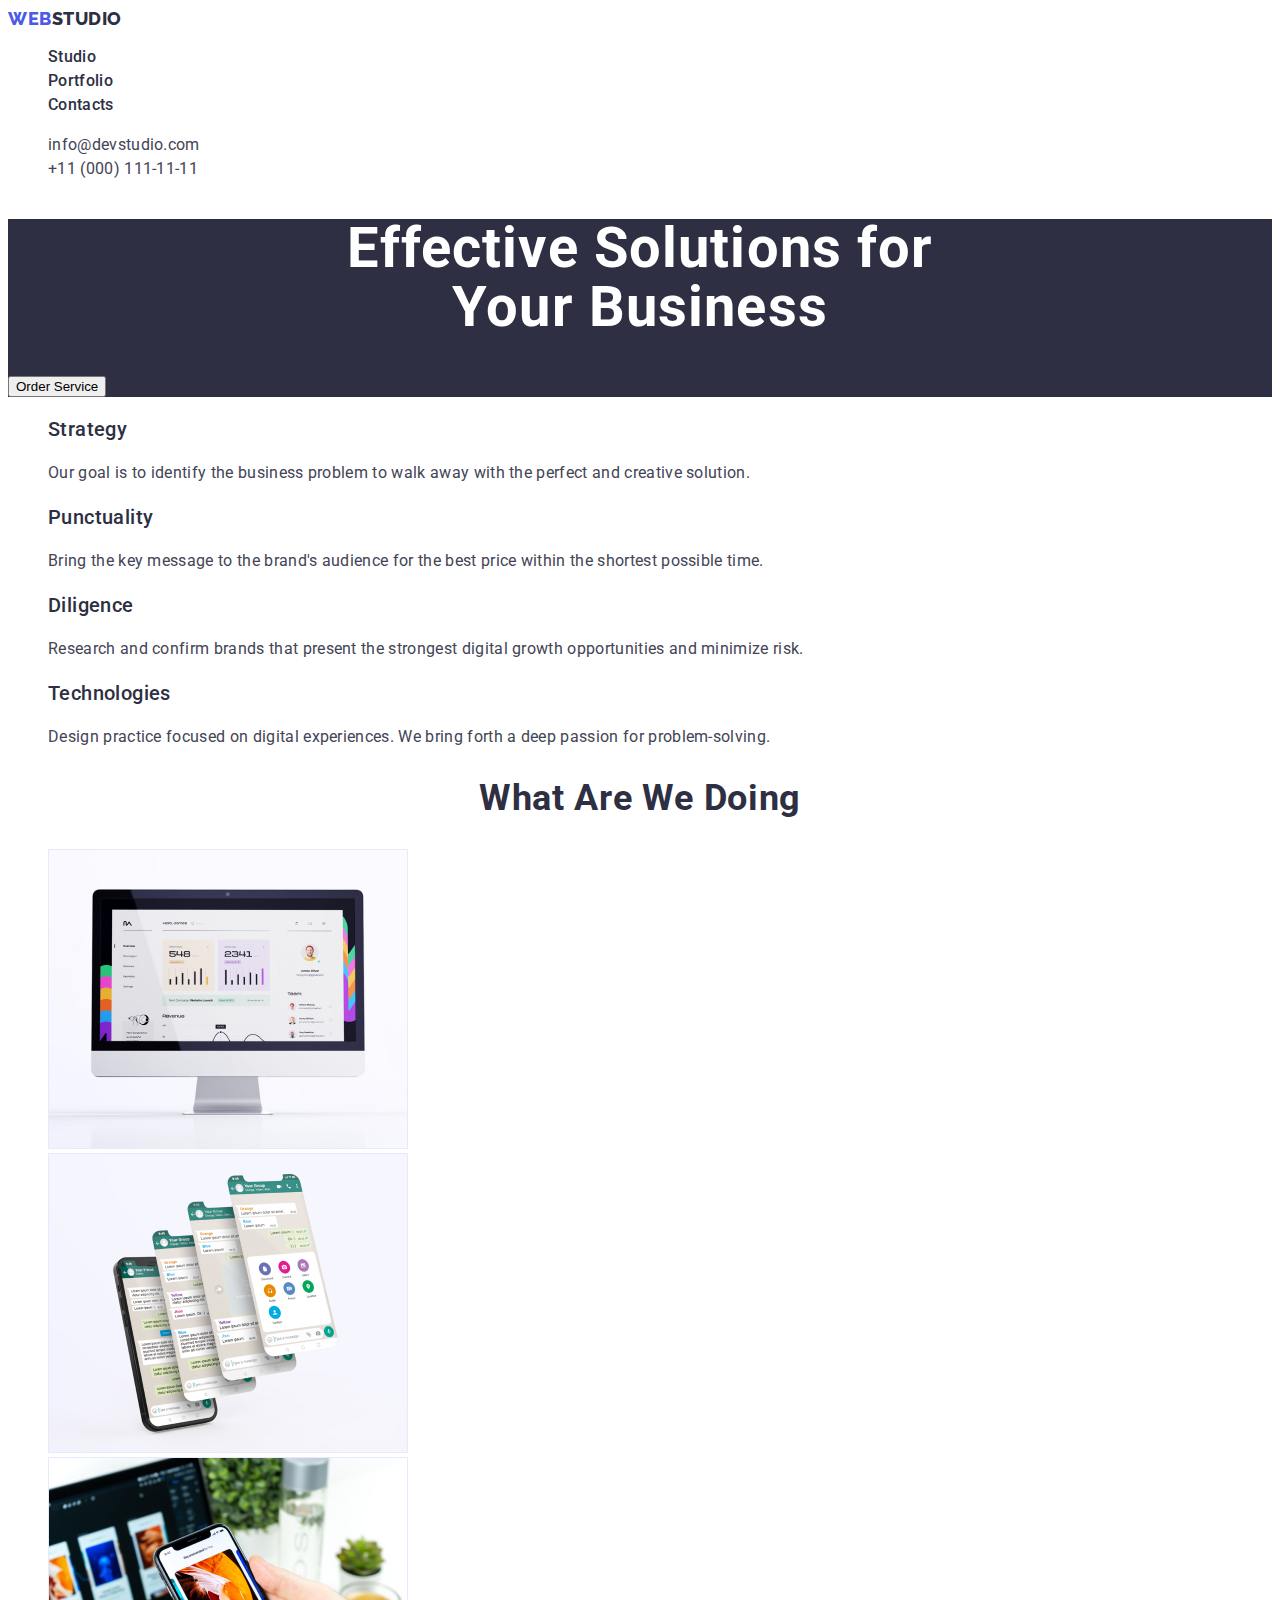
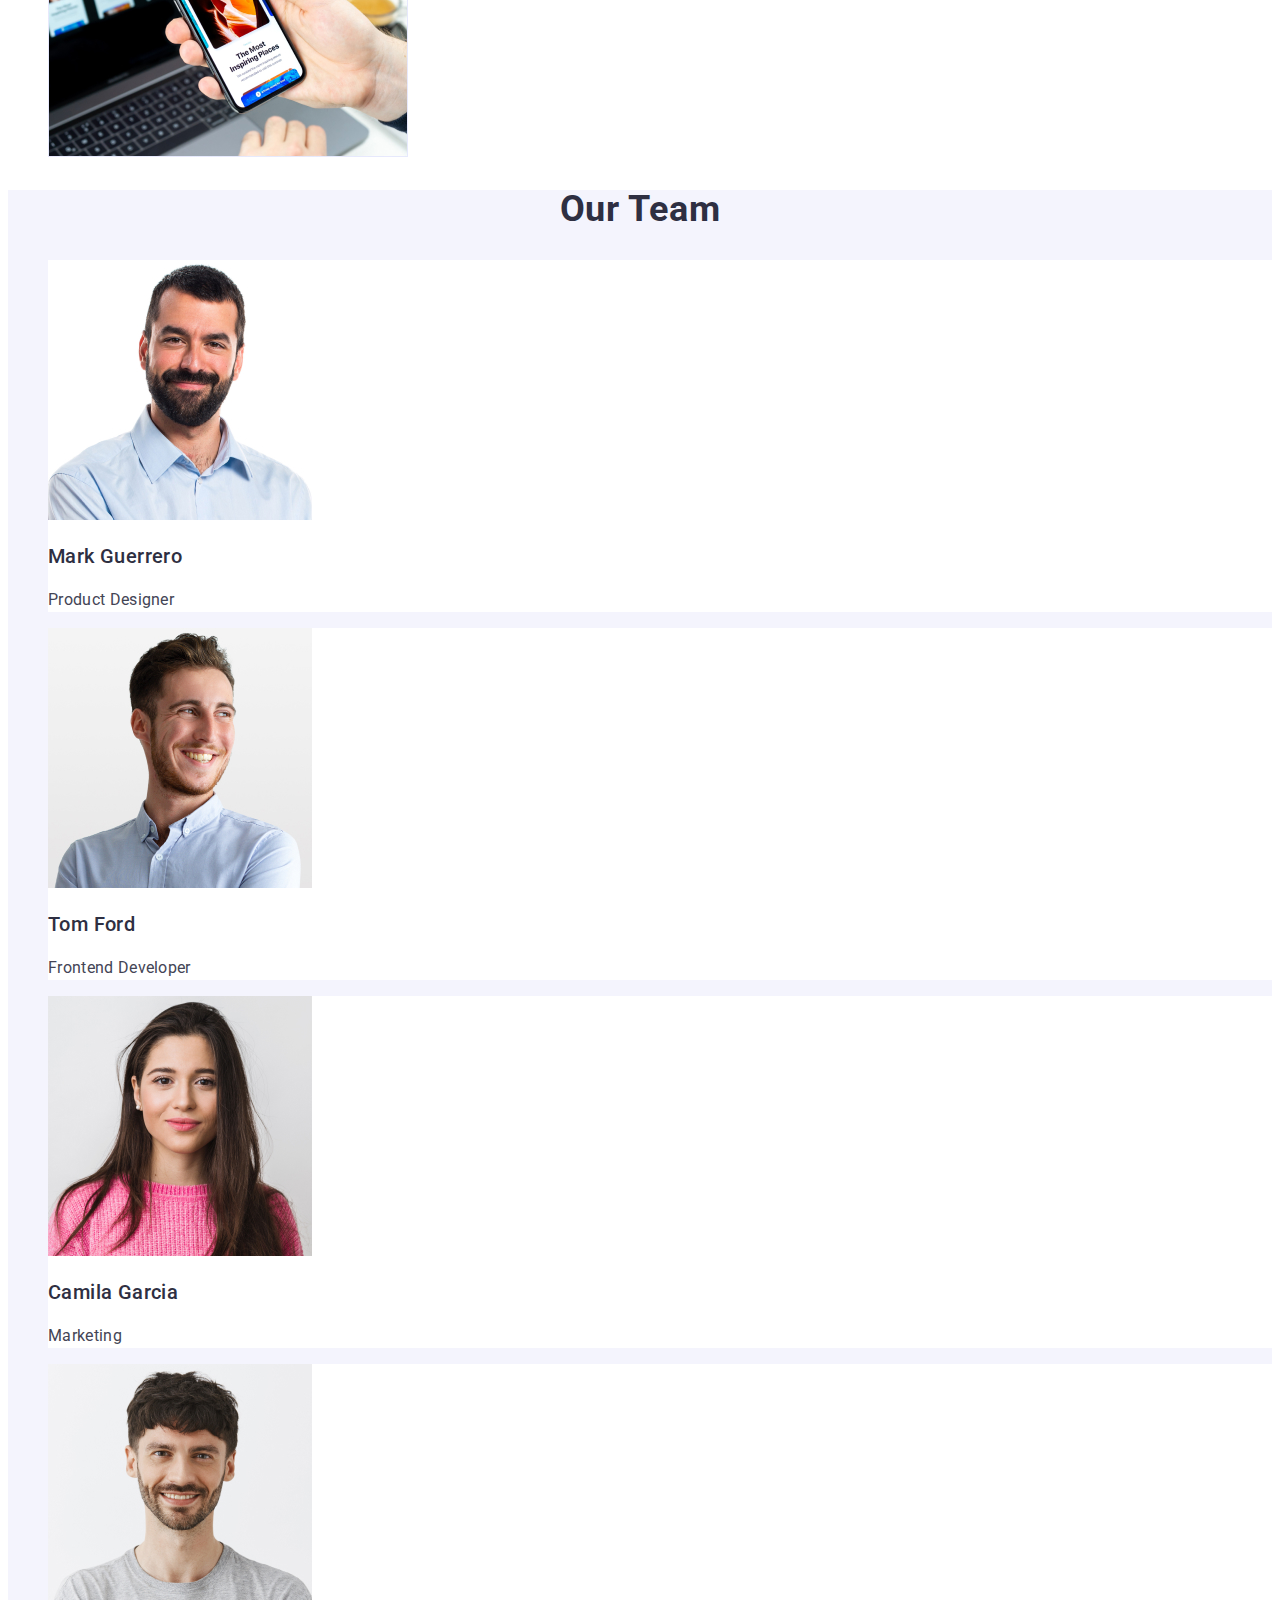
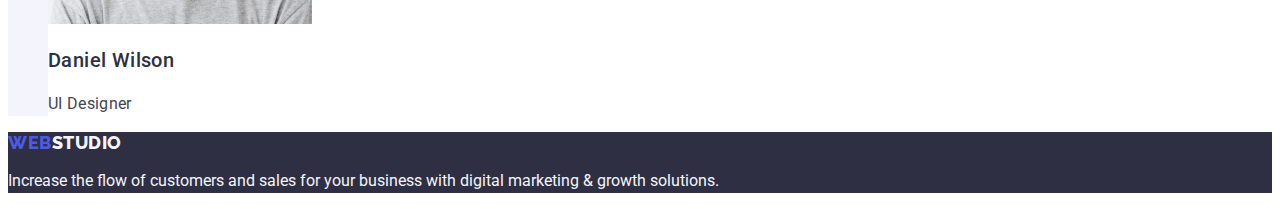
==== commit 508a5329: "update" ====
--- a/css/styles.css
+++ b/css/styles.css
@@ -90,7 +90,7 @@
      
 }
 
-.header-button{
+.header-but{
     background-color: #4D5AE5;
     color: #FFFFFF;
 
@@ -104,9 +104,10 @@
     
 
 }
-.header-button :hover,
-.header-button :focus {
-    background-color:#404BBF;
+
+.header-button:hover ,
+.header-button:focus{
+    background-color: #404BBF;
 }
 
 /*Index Features*/
@@ -180,20 +181,22 @@
     font-size: 16px;
     line-height: 1.5;
     letter-spacing: 0.04em;
-    cursor: pointe;
+    cursor: pointer;
 }
 
 .button:hover ,
 .button:focus {
     background-color: #404BBF;
     color: #FFFFFF;
-}    
+}
 
 /*Features*/
 .features-name{
+    color: #2E2F42;
     font-weight: 500;
     font-size: 20px;
     line-height: 1.2;
+    letter-spacing: 0.02em;
 }
 .features-chapter{
     color:var(--additional-text-color);
@@ -201,6 +204,7 @@
     font-weight: 400;
     font-size: 16px;
     line-height: 1.5;
+    letter-spacing: 0.02em;
 }
 /*Footer*/
 .basement-logo{
